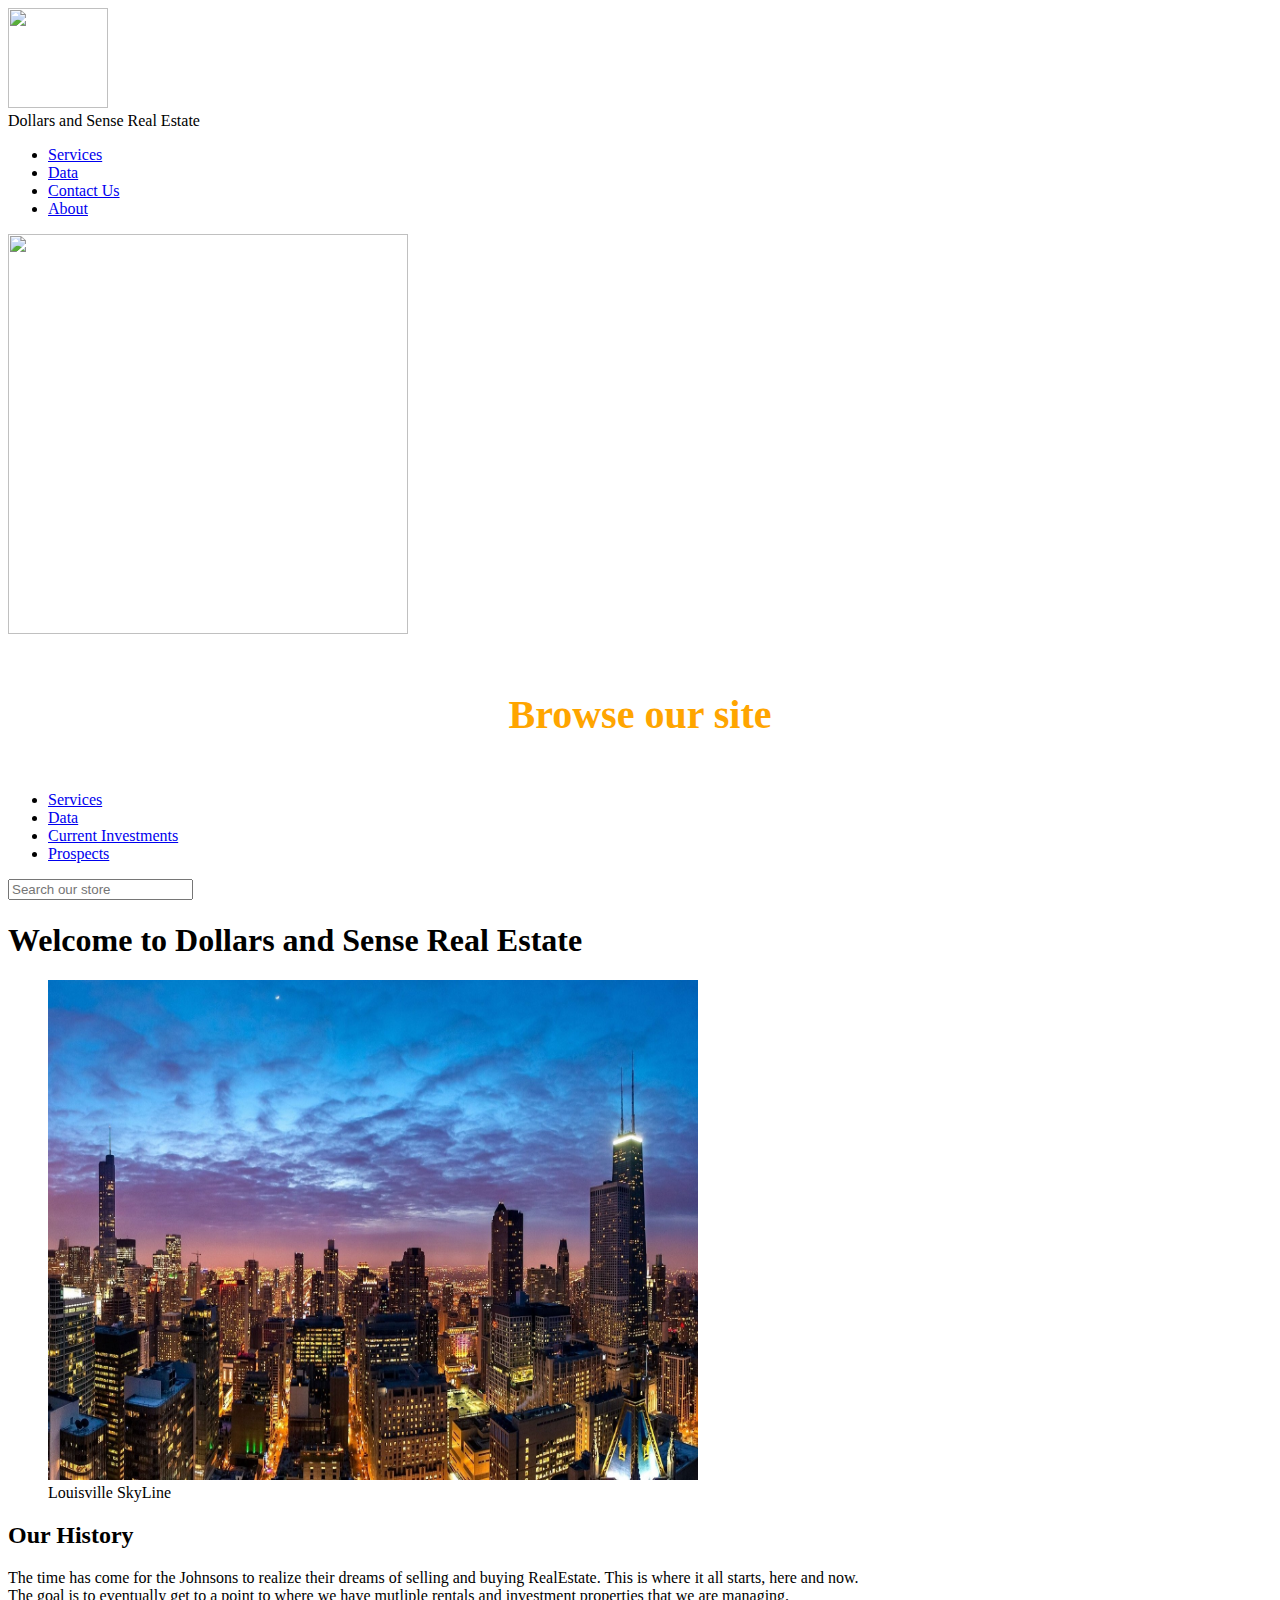
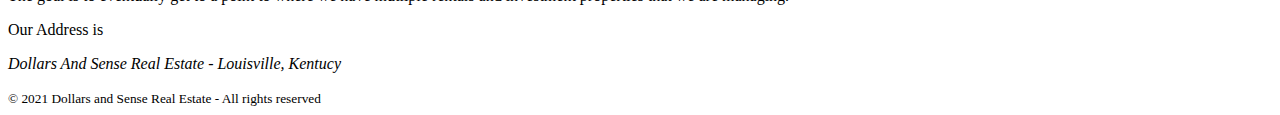
==== index.html @ 7a06ab42 "New Commit 9.13.2021" ====
<!DOCTYPE html>

<html lang="en" xmlns="http://www.w3.org/1999/xhtml">
<head>
    <meta charset="utf-8" />
    <title>Welcome to Dollars and Sense Real Estate Services</title>
    <meta name="author" content="Adam Johnson"/>
    <meta name="description" content="Website for Dollars and Sense Real Estate"/>
    <meta name="viewport" content="width=device-width, initial-scale=1"/>
    <link rel="icon" type="images/png" href="images/favicon.png"/>
    <link href="https://fonts.googleapis.com/css2?family=Cookie&family=Lato:ital@0;1&display=swap" rel="stylesheet">
    <link rel="stylesheet" href="css/styles.css"/>
    <link rel="javascript" href="js/site.js"/>
    <!--[if lt IE 9]>
        <script src="https://oss.maxcdn.com/libs/html5shiv/3.7.0/html5shiv.js"></script>
    <![endif]-->
    <style>
       
        </style>
</head>
<body>
<header id="mainheader">

    <section id="mainbannerhome" >
        <div><a href="index.html"><img src="images/logo.png" width=100 height="100" ; /></a></div>
    </section>   

    <section>
        <div id="mainbanner">Dollars and Sense Real Estate </div>
    </section>    

    <section>
         <div>
            <nav>
                <ul>
                    <li><a href="services.html">Services</a></li>
                    <li><a href="Data.html">Data</a></li>
                    <li><a href="contactus.html">Contact Us</a></li>
                    <li><a href="About.html">About</a></li>
                </ul>
            </nav>
        </div>
    </section>     

</header>
   <div id="maindiv">
        <aside id="leftmenu">
            <section>
            <img src="images/logo.png" width="400" height="400" />
            </section>
            
            <header>
                <h4 style="text-align: center;font-size: 40px;color:orange">Browse our site</h4>
            </header>
            <ul id="menunav">
                <li><a href="services.html">Services</a></li>
                <li><a href="Data.html">Data</a></li>
                <li><a href="currentinvestments.html">Current Investments</a></li>
                <li><a href="Prospects.html">Prospects</a></li>
            </ul>
            <input type="search" class="searchbox" placeholder="Search our store" />
        </aside>
        <main id="main">
            <article>
                <header>
                   <h1>Welcome to Dollars and Sense Real Estate</h1>
                </header>
                    <figure>
                    <img src="images/chicago-skyline.jpg" style="align-content: center;" width="650" height="500"/>
                    <figcaption>Louisville SkyLine</figcaption>
                    </figure>
                <h2>Our History</h2>
                    <p style="font-family: verdana;">The time has come for the Johnsons to realize their dreams of selling and buying RealEstate.  This is where it all starts, here and now.
                        <br>The goal is to eventually get to a point to where we have mutliple rentals and investment properties that we are managing.
                    </p>
               </p>
                    
            </article>
           <!--  <section> <h3 style="font-family: Verdana;">Our weekly Shoutouts</h3>
                <h4>Old Louisville</h4>
               
                <img src="images/OldLou.jpg" width="500" height="300"/>
                <br>
            </section> -->

        </main>
        <footer>
            <p>Our Address is <address>Dollars And Sense Real Estate - Louisville, Kentucy</address>
            </p>
            <small>&copy; 2021 Dollars and Sense Real Estate - All rights reserved</small>
        </footer>
   </div>
    <script src="js/site.js"></script>
</body>
</html>

<!--
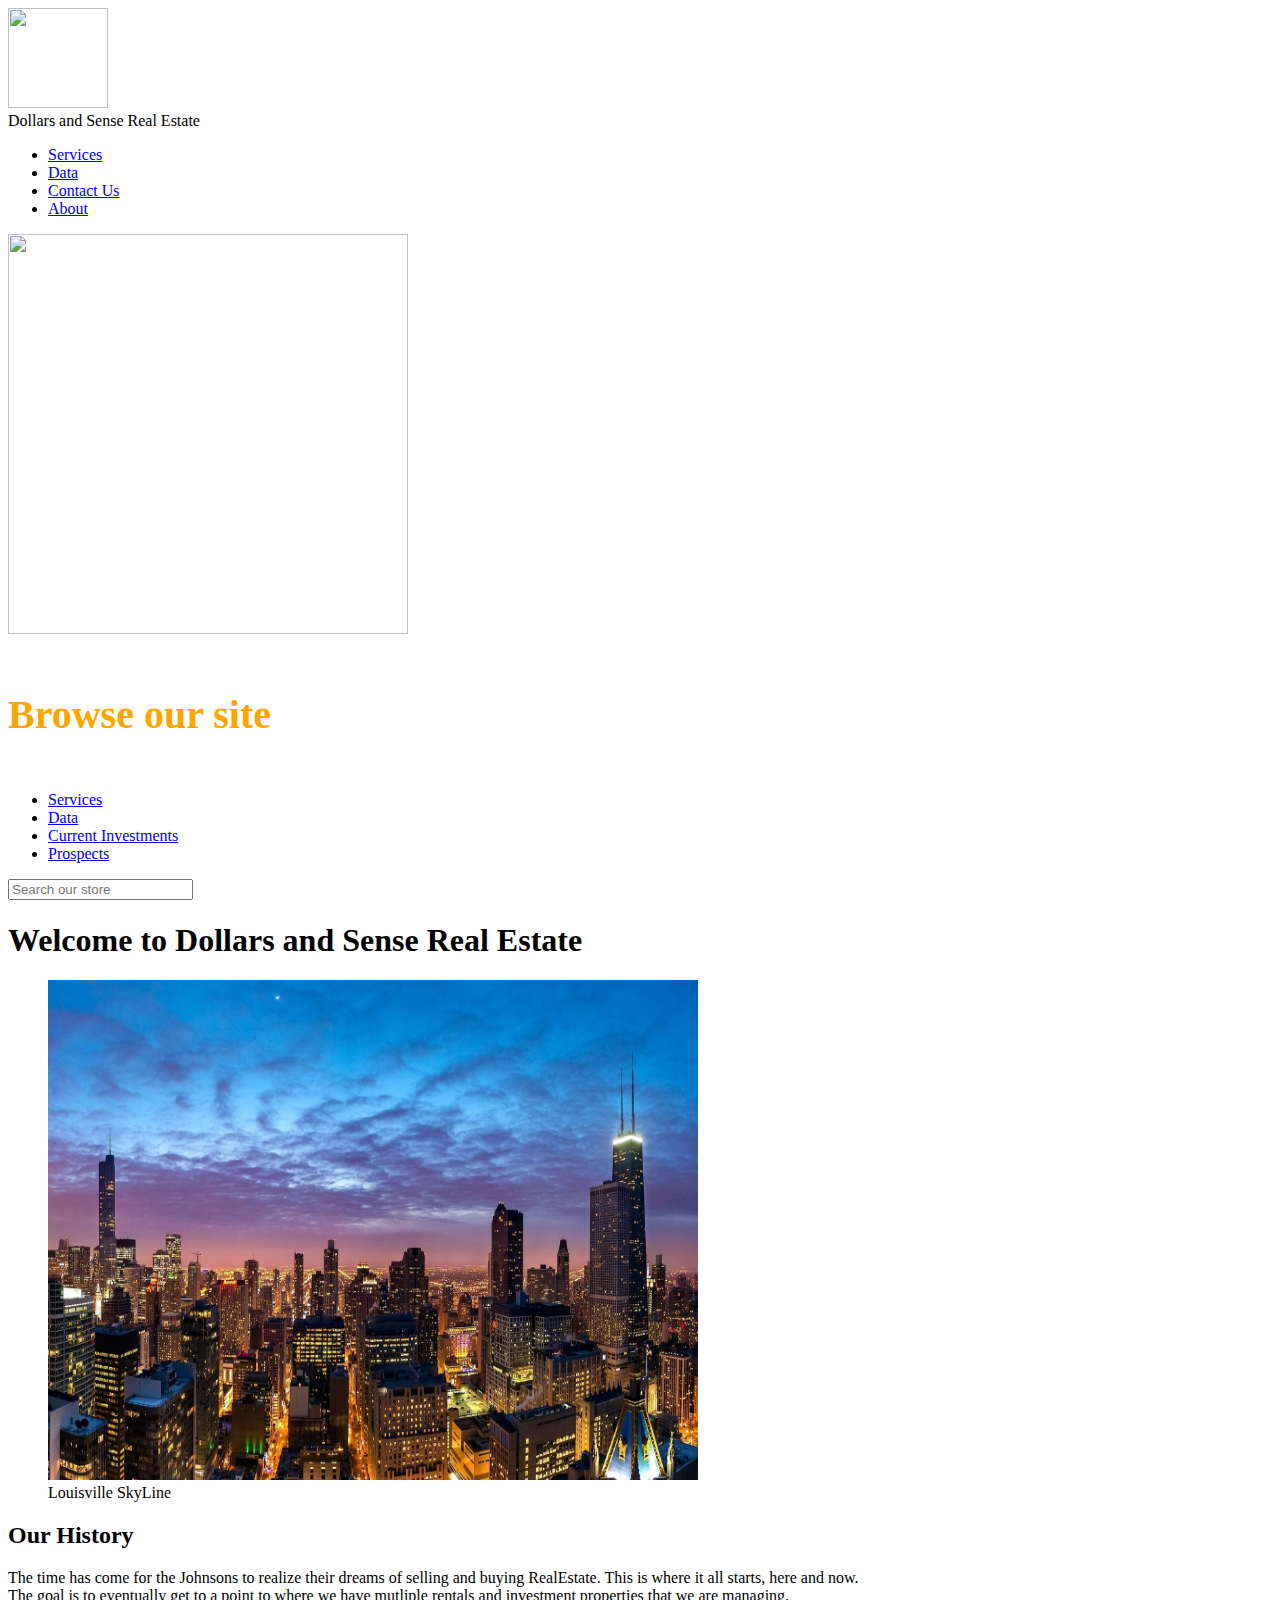
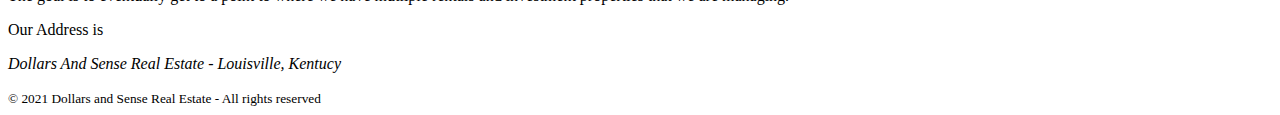
==== commit 7664fe14: "New mesesage" ====
--- a/index.html
+++ b/index.html
@@ -50,7 +50,7 @@
             </section>
             
             <header>
-                <h4 style="text-align: center;font-size: 40px;color:orange">Browse our site</h4>
+                <h4 style="text-align: left;font-size: 40px;color:orange">Browse our site</h4>
             </header>
             <ul id="menunav">
                 <li><a href="services.html">Services</a></li>
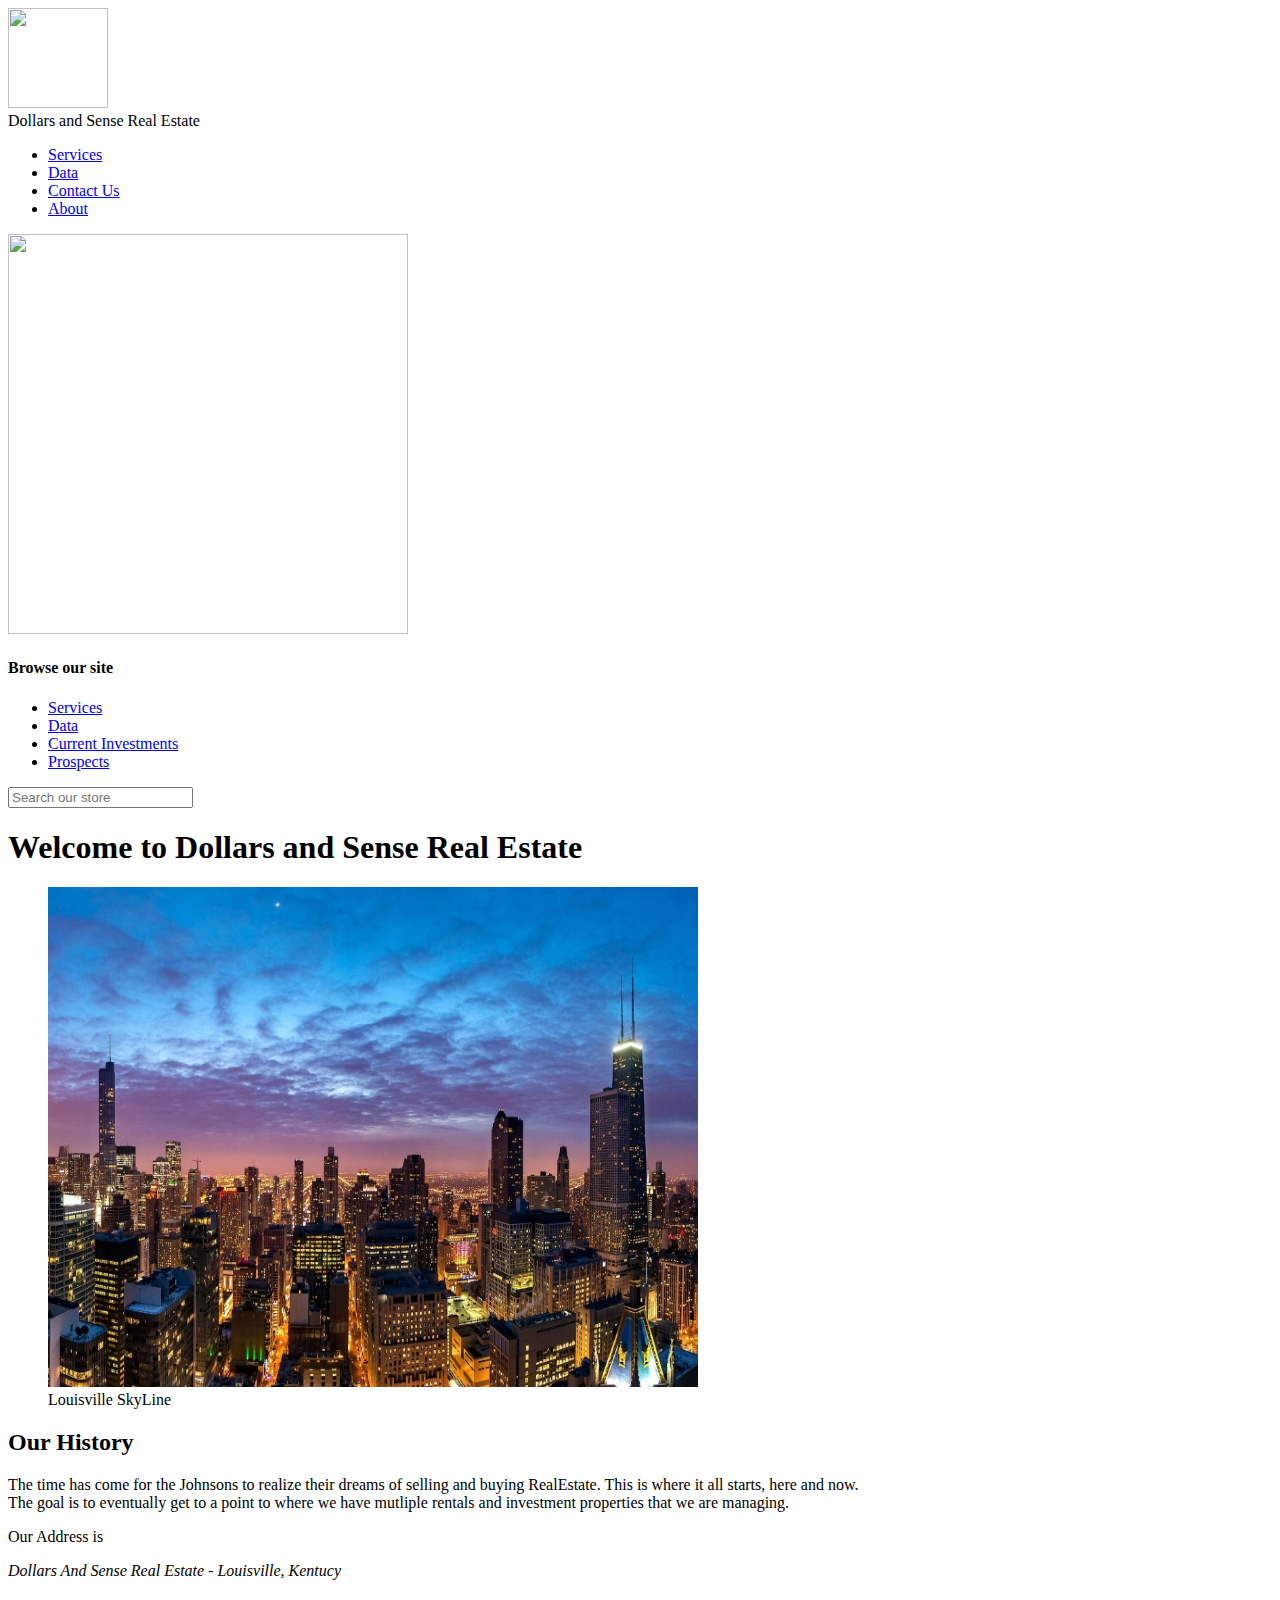
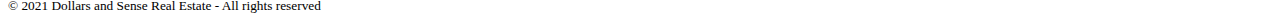
==== commit 5e724491: "Updates to Site" ====
--- a/index.html
+++ b/index.html
@@ -50,7 +50,7 @@
             </section>
             
             <header>
-                <h4 style="text-align: left;font-size: 40px;color:orange">Browse our site</h4>
+                <h4 id="sidebar-heading">Browse our site</h4>
             </header>
             <ul id="menunav">
                 <li><a href="services.html">Services</a></li>
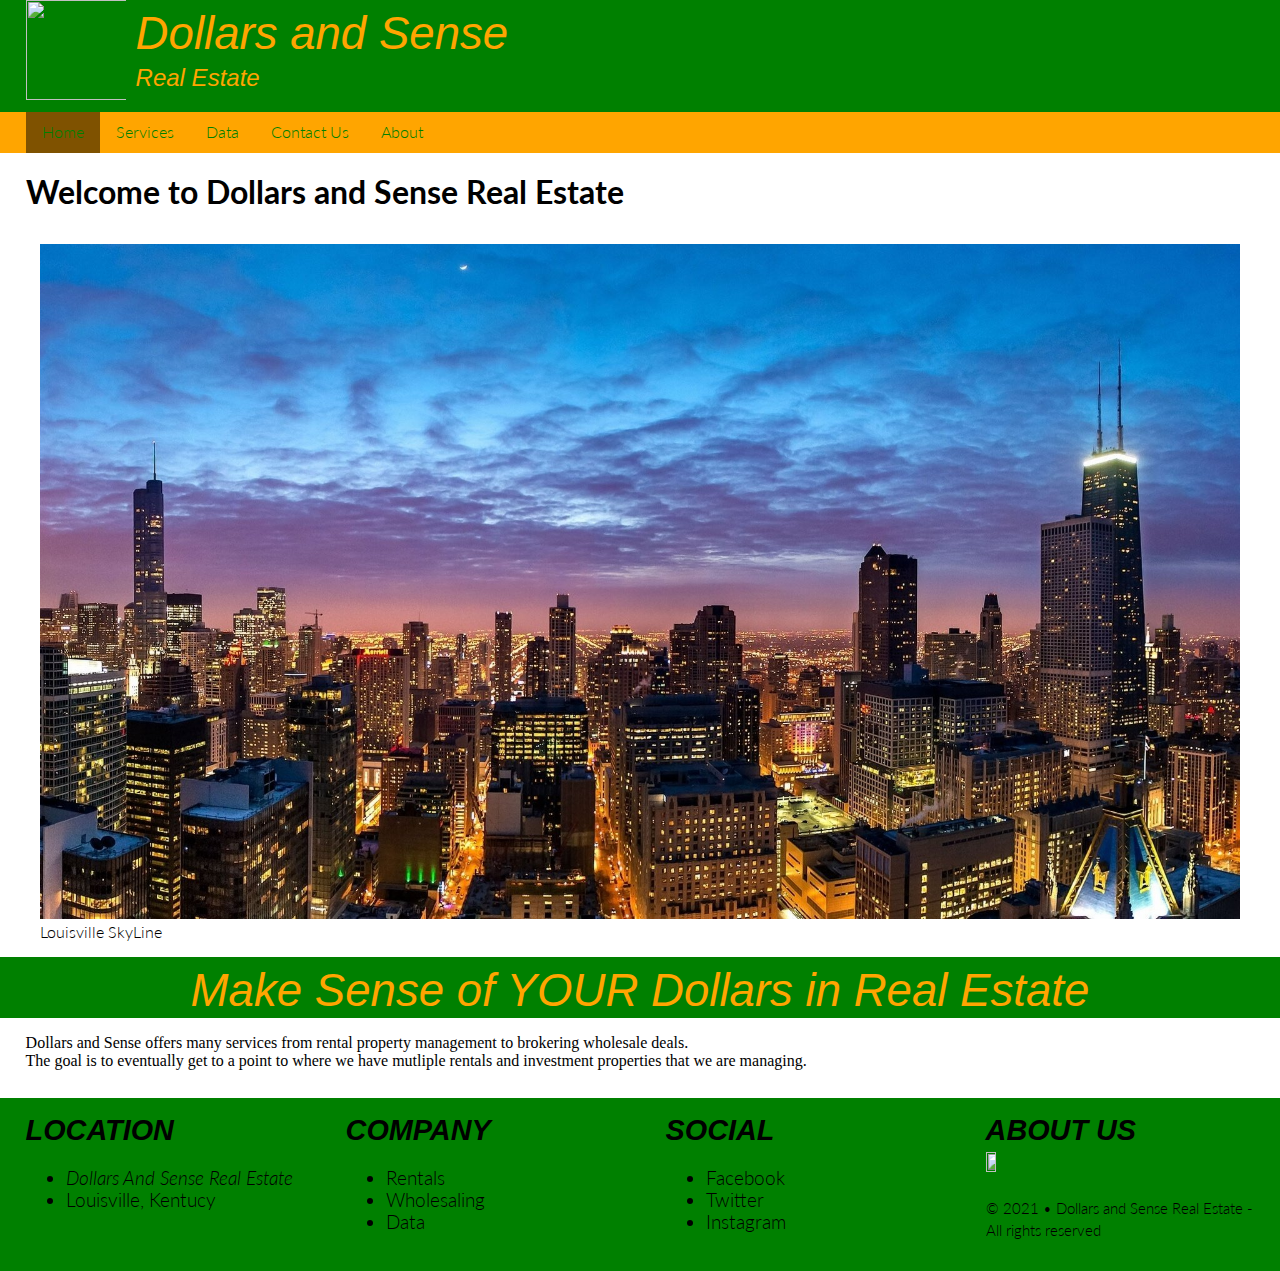
==== commit 27fe802b: "Updates to Website" ====
--- a/index.html
+++ b/index.html
@@ -9,6 +9,10 @@
     <meta name="viewport" content="width=device-width, initial-scale=1"/>
     <link rel="icon" type="images/png" href="images/favicon.png"/>
     <link href="https://fonts.googleapis.com/css2?family=Cookie&family=Lato:ital@0;1&display=swap" rel="stylesheet">
+    <link href="css/normalize.css" rel="stylesheet">
+    <link href="css/small.css" rel="stylesheet">
+    <link href="css/medium.css" rel="stylesheet">       
+    <link href="css/large.css" rel="stylesheet">
     <link rel="stylesheet" href="css/styles.css"/>
     <link rel="javascript" href="js/site.js"/>
     <!--[if lt IE 9]>
@@ -19,39 +23,42 @@
         </style>
 </head>
 <body>
-<header id="mainheader">
+<header class="clearfix">
 
-    <section id="mainbannerhome" >
-        <div><a href="index.html"><img src="images/logo.png" width=100 height="100" ; /></a></div>
-    </section>   
+    <div class="row limited" >
+        <Section class="column small-12">
+            <a href="index.html"><img src="images/logo.png" width="110" height="110" ; /></a>
+            <h1>Dollars and Sense</h1>
+            <h2>Real Estate</h2>
+        </Section>
+    </div>
+</header> 
 
-    <section>
-        <div id="mainbanner">Dollars and Sense Real Estate </div>
-    </section>    
+<nav class="clearfix">
+    <div class="row limited">
+        <button id="hamburgerBtn">&#9776;</button>
+        <ul id="primaryNav">
+            <li class="active"><a href="index.html">Home</a></li>
+            <li><a href="services.html">Services</a></li>
+            <li><a href="Data.html">Data</a></li>
+            <li><a href="contactus.html">Contact Us</a></li>
+            <li><a href="About.html">About</a></li>
+        </ul>
+    </div>
+</nav>
+       
 
-    <section>
-         <div>
-            <nav>
-                <ul>
-                    <li><a href="services.html">Services</a></li>
-                    <li><a href="Data.html">Data</a></li>
-                    <li><a href="contactus.html">Contact Us</a></li>
-                    <li><a href="About.html">About</a></li>
-                </ul>
-            </nav>
-        </div>
-    </section>     
-
-</header>
+<!-- </header>
    <div id="maindiv">
         <aside id="leftmenu">
+        <header>
             <section>
             <img src="images/logo.png" width="400" height="400" />
             </section>
             
-            <header>
+           
                 <h4 id="sidebar-heading">Browse our site</h4>
-            </header>
+          
             <ul id="menunav">
                 <li><a href="services.html">Services</a></li>
                 <li><a href="Data.html">Data</a></li>
@@ -59,38 +66,77 @@
                 <li><a href="Prospects.html">Prospects</a></li>
             </ul>
             <input type="search" class="searchbox" placeholder="Search our store" />
-        </aside>
-        <main id="main">
-            <article>
-                <header>
-                   <h1>Welcome to Dollars and Sense Real Estate</h1>
-                </header>
-                    <figure>
-                    <img src="images/chicago-skyline.jpg" style="align-content: center;" width="650" height="500"/>
-                    <figcaption>Louisville SkyLine</figcaption>
-                    </figure>
-                <h2>Our History</h2>
-                    <p style="font-family: verdana;">The time has come for the Johnsons to realize their dreams of selling and buying RealEstate.  This is where it all starts, here and now.
-                        <br>The goal is to eventually get to a point to where we have mutliple rentals and investment properties that we are managing.
-                    </p>
-               </p>
-                    
-            </article>
-           <!--  <section> <h3 style="font-family: Verdana;">Our weekly Shoutouts</h3>
-                <h4>Old Louisville</h4>
-               
-                <img src="images/OldLou.jpg" width="500" height="300"/>
-                <br>
-            </section> -->
+        </header>
+        </aside> -->
+        
+<main class="clearfix">
+ 
+    <div class="row limited">
+        <section class="column small-12">
+            <h1>Welcome to Dollars and Sense Real Estate</h1>
+        </section>
+    </div>
 
-        </main>
-        <footer>
-            <p>Our Address is <address>Dollars And Sense Real Estate - Louisville, Kentucy</address>
-            </p>
-            <small>&copy; 2021 Dollars and Sense Real Estate - All rights reserved</small>
-        </footer>
-   </div>
-    <script src="js/site.js"></script>
+    <div class="row limited">
+        <figure>
+            <img src="images/chicago-skyline.jpg" alt="ChiTown" width="650" height="500">
+            <figcaption>Louisville SkyLine</figcaption>
+        </figure>    
+    </div>
+    
+    <article class="clearfix">
+        <header>
+            <h1>Make Sense of YOUR Dollars in Real Estate</h1>
+        </header>
+       
+        <div class="row limited">
+            <section class="column small-12">
+                <p style="font-family: verdana;">Dollars and Sense offers many services from rental property management to brokering wholesale deals.
+                <br>The goal is to eventually get to a point to where we have mutliple rentals and investment properties that we are managing.
+                </p>
+            </section>
+        </div>
+    </article>
+     
+
+</main>
+<footer class="clearfix">
+    <div class="row limited">
+        <section class="column small-12 medium-6 large-3">
+            <h2>Location</h2> 
+            <ul>
+                <li><address>Dollars And Sense Real Estate </address></li>
+                <li>Louisville, Kentucy</li>
+            </ul>   
+        </section>
+        
+        <section class="column small-12 medium-6 large-3">
+            <h2>Company</h2>      
+            <ul>
+                <li>Rentals</li>
+                <li>Wholesaling</li>
+                <li>Data</li>
+            </ul>
+            </section>
+            
+        <section class="column small-12 medium-6 large-3">
+            <h2>Social</h2> 
+            <ul>
+                <li>Facebook</li>
+                <li>Twitter</li>
+                <li>Instagram</li>
+            </ul>     
+            </section>
+            
+        <section class="column small-12 medium-6 large-3">
+            <h2>About Us</h2>  
+            <img src="images/logo.png" width="20%" height="20%" /> 
+            <p><small>&copy; 2021 &bull; Dollars and Sense Real Estate - All rights reserved</small></p>   
+            </section>
+    </div>  
+</footer>
+   
+    <script src="js/menuToggle.js"></script>
 </body>
 </html>
 
--- a/css/small.css
+++ b/css/small.css
@@ -0,0 +1,106 @@
+html {-webkit-text-size-adjust: 100%; -ms-text-size-adjust: 100%;}
+
+* { -moz-box-sizing: border-box; -webkit-box-sizing: border-box; box-sizing: border-box; }
+
+
+body {
+    font-family: 'Lato', sans-serif;
+    font-weight: 300;
+}
+ /* grid rules*/
+ .row {clear: both;}
+ .limited{
+     max-width: 2040px;
+     margin:auto
+ }
+ .column{float:left; padding: 0 2vw; margin: 0 0 .75rem 0;}
+
+ .small-12{width:100%}
+ .small-6 {width:50%}
+
+
+
+footer{
+    background-color: green;
+    font-size: 1.2rem;
+}
+
+footer h2{
+    font-family: sans-serif;
+    font-style: italic;
+    text-transform:uppercase;
+    margin: 1rem 0 .3rem 0;
+}
+
+.clearfix:after {
+    content: "";
+    display: table;
+    clear: both;
+}
+
+/* Header Rules */
+header{
+    background-color:green  ;
+}
+
+header img {
+    float: left;
+    height: 100px;
+    padding-right:10px;
+
+}
+
+header h2, header h1{
+    
+    margin: 0;
+    color:orange;
+    font-weight:300;
+    font-style:italic;
+    font-family: 'Franklin Gothic Medium', 'Arial Narrow', Arial, sans-serif;
+}
+
+header h1{
+   
+    padding: .5rem 0 0 0;
+    font-size: 1.45rem;
+}
+
+header h2 {
+    
+    padding: .2rem 0 0 0;
+    font-size: 1.05rem;
+}
+
+/* CSS for Hamburger */
+button#hamburgerbtn{
+    background: none;
+    border: nonecolor #fff;
+    font-size: 2.4rem;
+    cursor:pointer;
+    padding: 0 30px 0 2vw;
+}
+
+nav {background-color: orange}
+nav ul {margin: 0; padding: 0;}
+nav ul li {list-style-type:none; color: green;}
+nav a {
+    display: block;
+    padding: .8rem 0;
+    color:green;
+    text-align: center;
+    text-decoration: none;
+}
+
+nav li.active {background-color: rgba(0,0,0,0.5);}
+nav a:hover {background-color: rgba(0,0,0,0.2);}
+nav ul.open {display: block;}
+nav ul {display: none;}
+
+main img {
+    width: 100%;
+    height: auto;
+}
+
+article header h1{
+    text-align: center;
+}--- a/css/medium.css
+++ b/css/medium.css
@@ -0,0 +1,13 @@
+@media only screen and (min-width:768px) {
+
+header h1 {font-size:  2.85rem;}
+header h2 {font-size: 1.5rem;}
+header imag {height:100px}
+
+.medium--6{width:50%}
+
+nav button{display:none;}
+nav ul {display:block;}
+nav li {width:20%; float: left;}
+    
+}--- a/css/large.css
+++ b/css/large.css
@@ -0,0 +1,11 @@
+@media only screen and (min-width:1024px) {
+
+
+.large-3 {width:25%}
+
+nav ul{margin-left:2vw;}
+nav li {width:auto;}
+nav a {padding: .7rem 1rem;}
+
+    
+}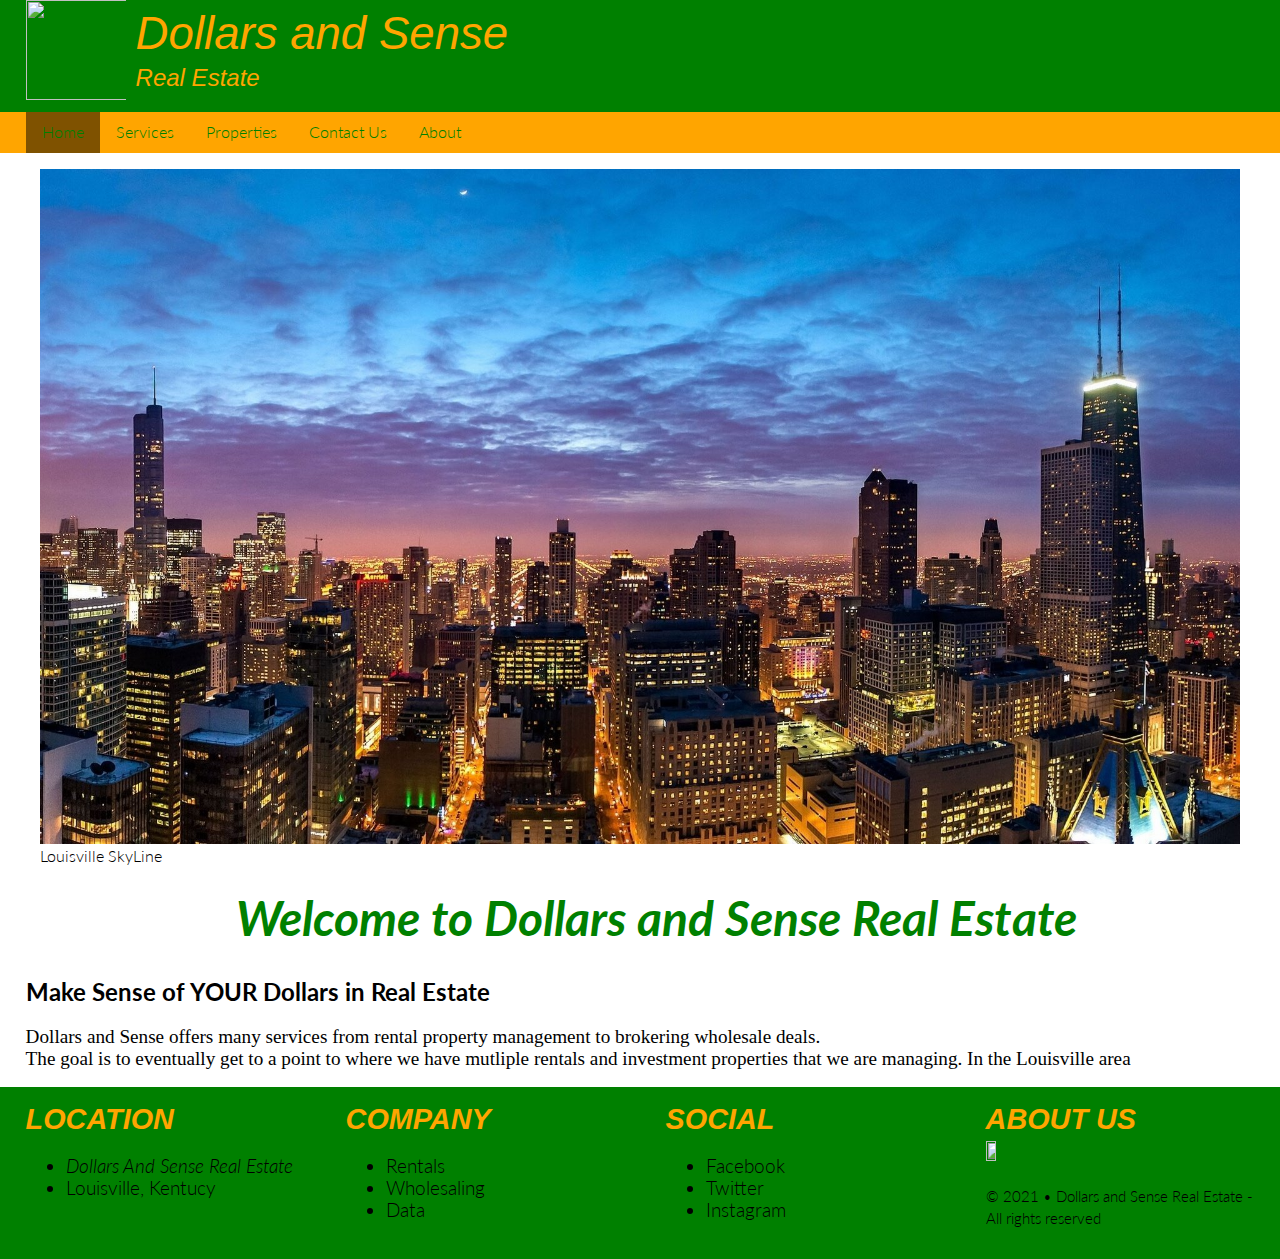
==== commit 66721b5b: "Update to Website" ====
--- a/index.html
+++ b/index.html
@@ -9,11 +9,7 @@
     <meta name="viewport" content="width=device-width, initial-scale=1"/>
     <link rel="icon" type="images/png" href="images/favicon.png"/>
     <link href="https://fonts.googleapis.com/css2?family=Cookie&family=Lato:ital@0;1&display=swap" rel="stylesheet">
-    <link href="css/normalize.css" rel="stylesheet">
-    <link href="css/small.css" rel="stylesheet">
-    <link href="css/medium.css" rel="stylesheet">       
-    <link href="css/large.css" rel="stylesheet">
-    <link rel="stylesheet" href="css/styles.css"/>
+    <link rel="stylesheet" href="sass/styles.css"/>
     <link rel="javascript" href="js/site.js"/>
     <!--[if lt IE 9]>
         <script src="https://oss.maxcdn.com/libs/html5shiv/3.7.0/html5shiv.js"></script>
@@ -26,7 +22,7 @@
 <header class="clearfix">
 
     <div class="row limited" >
-        <Section class="column small-12">
+        <Section class="column small-12 lead">
             <a href="index.html"><img src="images/logo.png" width="110" height="110" ; /></a>
             <h1>Dollars and Sense</h1>
             <h2>Real Estate</h2>
@@ -40,7 +36,7 @@
         <ul id="primaryNav">
             <li class="active"><a href="index.html">Home</a></li>
             <li><a href="services.html">Services</a></li>
-            <li><a href="Data.html">Data</a></li>
+            <li><a href="properties.html">Properties</a></li>
             <li><a href="contactus.html">Contact Us</a></li>
             <li><a href="About.html">About</a></li>
         </ul>
@@ -71,28 +67,26 @@
         
 <main class="clearfix">
  
+    
+    <div class="row limited">
+        <figure>
+            <img src="images/chicago-skyline.jpg" alt="ChiTown" width="350" height="200">
+            <figcaption>Louisville SkyLine</figcaption>
+        </figure>  
+    </div>
+    
     <div class="row limited">
         <section class="column small-12">
             <h1>Welcome to Dollars and Sense Real Estate</h1>
         </section>
     </div>
 
-    <div class="row limited">
-        <figure>
-            <img src="images/chicago-skyline.jpg" alt="ChiTown" width="650" height="500">
-            <figcaption>Louisville SkyLine</figcaption>
-        </figure>    
-    </div>
-    
-    <article class="clearfix">
-        <header>
-            <h1>Make Sense of YOUR Dollars in Real Estate</h1>
-        </header>
-       
-        <div class="row limited">
+    <article class="row limited">
+        <div >
             <section class="column small-12">
+            <h2>Make Sense of YOUR Dollars in Real Estate</h2>
                 <p style="font-family: verdana;">Dollars and Sense offers many services from rental property management to brokering wholesale deals.
-                <br>The goal is to eventually get to a point to where we have mutliple rentals and investment properties that we are managing.
+                <br>The goal is to eventually get to a point to where we have mutliple rentals and investment properties that we are managing.  In the Louisville area
                 </p>
             </section>
         </div>
--- a/sass/styles.css
+++ b/sass/styles.css
@@ -0,0 +1,587 @@
+/*! normalize.css v8.0.1 | MIT License | github.com/necolas/normalize.css */
+/* Document
+   ========================================================================== */
+/**
+ * 1. Correct the line height in all browsers.
+ * 2. Prevent adjustments of font size after orientation changes in iOS.
+ */
+html {
+  line-height: 1.15;
+  /* 1 */
+  -webkit-text-size-adjust: 100%;
+  /* 2 */
+}
+
+/* Sections
+     ========================================================================== */
+/**
+   * Remove the margin in all browsers.
+   */
+body {
+  margin: 0;
+}
+
+/**
+   * Render the `main` element consistently in IE.
+   */
+main {
+  display: block;
+}
+
+/**
+   * Correct the font size and margin on `h1` elements within `section` and
+   * `article` contexts in Chrome, Firefox, and Safari.
+   */
+h1 {
+  font-size: 2em;
+  margin: 0.67em 0;
+}
+
+/* Grouping content
+     ========================================================================== */
+/**
+   * 1. Add the correct box sizing in Firefox.
+   * 2. Show the overflow in Edge and IE.
+   */
+hr {
+  -webkit-box-sizing: content-box;
+          box-sizing: content-box;
+  /* 1 */
+  height: 0;
+  /* 1 */
+  overflow: visible;
+  /* 2 */
+}
+
+/**
+   * 1. Correct the inheritance and scaling of font size in all browsers.
+   * 2. Correct the odd `em` font sizing in all browsers.
+   */
+pre {
+  font-family: monospace, monospace;
+  /* 1 */
+  font-size: 1em;
+  /* 2 */
+}
+
+/* Text-level semantics
+     ========================================================================== */
+/**
+   * Remove the gray background on active links in IE 10.
+   */
+a {
+  background-color: transparent;
+}
+
+/**
+   * 1. Remove the bottom border in Chrome 57-
+   * 2. Add the correct text decoration in Chrome, Edge, IE, Opera, and Safari.
+   */
+abbr[title] {
+  border-bottom: none;
+  /* 1 */
+  text-decoration: underline;
+  /* 2 */
+  -webkit-text-decoration: underline dotted;
+          text-decoration: underline dotted;
+  /* 2 */
+}
+
+/**
+   * Add the correct font weight in Chrome, Edge, and Safari.
+   */
+b,
+strong {
+  font-weight: bolder;
+}
+
+/**
+   * 1. Correct the inheritance and scaling of font size in all browsers.
+   * 2. Correct the odd `em` font sizing in all browsers.
+   */
+code,
+kbd,
+samp {
+  font-family: monospace, monospace;
+  /* 1 */
+  font-size: 1em;
+  /* 2 */
+}
+
+/**
+   * Add the correct font size in all browsers.
+   */
+small {
+  font-size: 80%;
+}
+
+/**
+   * Prevent `sub` and `sup` elements from affecting the line height in
+   * all browsers.
+   */
+sub,
+sup {
+  font-size: 75%;
+  line-height: 0;
+  position: relative;
+  vertical-align: baseline;
+}
+
+sub {
+  bottom: -0.25em;
+}
+
+sup {
+  top: -0.5em;
+}
+
+/* Embedded content
+     ========================================================================== */
+/**
+   * Remove the border on images inside links in IE 10.
+   */
+img {
+  border-style: none;
+}
+
+/* Forms
+     ========================================================================== */
+/**
+   * 1. Change the font styles in all browsers.
+   * 2. Remove the margin in Firefox and Safari.
+   */
+button,
+input,
+optgroup,
+select,
+textarea {
+  font-family: inherit;
+  /* 1 */
+  font-size: 100%;
+  /* 1 */
+  line-height: 1.15;
+  /* 1 */
+  margin: 0;
+  /* 2 */
+}
+
+/**
+   * Show the overflow in IE.
+   * 1. Show the overflow in Edge.
+   */
+button,
+input {
+  /* 1 */
+  overflow: visible;
+}
+
+/**
+   * Remove the inheritance of text transform in Edge, Firefox, and IE.
+   * 1. Remove the inheritance of text transform in Firefox.
+   */
+button,
+select {
+  /* 1 */
+  text-transform: none;
+}
+
+/**
+   * Correct the inability to style clickable types in iOS and Safari.
+   */
+button,
+[type="button"],
+[type="reset"],
+[type="submit"] {
+  -webkit-appearance: button;
+}
+
+/**
+   * Remove the inner border and padding in Firefox.
+   */
+button::-moz-focus-inner,
+[type="button"]::-moz-focus-inner,
+[type="reset"]::-moz-focus-inner,
+[type="submit"]::-moz-focus-inner {
+  border-style: none;
+  padding: 0;
+}
+
+/**
+   * Restore the focus styles unset by the previous rule.
+   */
+button:-moz-focusring,
+[type="button"]:-moz-focusring,
+[type="reset"]:-moz-focusring,
+[type="submit"]:-moz-focusring {
+  outline: 1px dotted ButtonText;
+}
+
+/**
+   * Correct the padding in Firefox.
+   */
+fieldset {
+  padding: 0.35em 0.75em 0.625em;
+}
+
+/**
+   * 1. Correct the text wrapping in Edge and IE.
+   * 2. Correct the color inheritance from `fieldset` elements in IE.
+   * 3. Remove the padding so developers are not caught out when they zero out
+   *    `fieldset` elements in all browsers.
+   */
+legend {
+  -webkit-box-sizing: border-box;
+          box-sizing: border-box;
+  /* 1 */
+  color: inherit;
+  /* 2 */
+  display: table;
+  /* 1 */
+  max-width: 100%;
+  /* 1 */
+  padding: 0;
+  /* 3 */
+  white-space: normal;
+  /* 1 */
+}
+
+/**
+   * Add the correct vertical alignment in Chrome, Firefox, and Opera.
+   */
+progress {
+  vertical-align: baseline;
+}
+
+/**
+   * Remove the default vertical scrollbar in IE 10+.
+   */
+textarea {
+  overflow: auto;
+}
+
+/**
+   * 1. Add the correct box sizing in IE 10.
+   * 2. Remove the padding in IE 10.
+   */
+[type="checkbox"],
+[type="radio"] {
+  -webkit-box-sizing: border-box;
+          box-sizing: border-box;
+  /* 1 */
+  padding: 0;
+  /* 2 */
+}
+
+/**
+   * Correct the cursor style of increment and decrement buttons in Chrome.
+   */
+[type="number"]::-webkit-inner-spin-button,
+[type="number"]::-webkit-outer-spin-button {
+  height: auto;
+}
+
+/**
+   * 1. Correct the odd appearance in Chrome and Safari.
+   * 2. Correct the outline style in Safari.
+   */
+[type="search"] {
+  -webkit-appearance: textfield;
+  /* 1 */
+  outline-offset: -2px;
+  /* 2 */
+}
+
+/**
+   * Remove the inner padding in Chrome and Safari on macOS.
+   */
+[type="search"]::-webkit-search-decoration {
+  -webkit-appearance: none;
+}
+
+/**
+   * 1. Correct the inability to style clickable types in iOS and Safari.
+   * 2. Change font properties to `inherit` in Safari.
+   */
+::-webkit-file-upload-button {
+  -webkit-appearance: button;
+  /* 1 */
+  font: inherit;
+  /* 2 */
+}
+
+/* Interactive
+     ========================================================================== */
+/*
+   * Add the correct display in Edge, IE 10+, and Firefox.
+   */
+details {
+  display: block;
+}
+
+/*
+   * Add the correct display in all browsers.
+   */
+summary {
+  display: list-item;
+}
+
+/* Misc
+     ========================================================================== */
+/**
+   * Add the correct display in IE 10+.
+   */
+template {
+  display: none;
+}
+
+/**
+   * Add the correct display in IE 10.
+   */
+[hidden] {
+  display: none;
+}
+
+html {
+  -webkit-text-size-adjust: 100%;
+  -ms-text-size-adjust: 100%;
+}
+
+* {
+  -webkit-box-sizing: border-box;
+  box-sizing: border-box;
+}
+
+body {
+  font-family: 'Lato', sans-serif;
+  font-weight: 300;
+}
+
+/* grid rules*/
+.row {
+  clear: both;
+}
+
+.limited {
+  max-width: 2040px;
+  margin: auto;
+}
+
+.column {
+  float: left;
+  padding: 0 2vw;
+  margin: 0 0 .75rem 0;
+}
+
+.small-12 {
+  width: 100%;
+}
+
+.small-6 {
+  width: 50%;
+}
+
+footer {
+  background-color: green;
+  font-size: 1.2rem;
+}
+
+footer h2 {
+  font-family: sans-serif;
+  font-style: italic;
+  text-transform: uppercase;
+  margin: 1rem 0 .3rem 0;
+  color: orange;
+}
+
+.clearfix:after {
+  content: "";
+  display: table;
+  clear: both;
+}
+
+/* Header Rules */
+header {
+  background-color: green;
+}
+
+header img {
+  float: left;
+  height: 100px;
+  padding-right: 10px;
+}
+
+header h2, header h1 {
+  margin: 0;
+  color: orange;
+  font-weight: 300;
+  font-style: italic;
+  font-family: 'Franklin Gothic Medium', 'Arial Narrow', Arial, sans-serif;
+}
+
+header h1 {
+  padding: .5rem 0 0 0;
+  font-size: 1.45rem;
+}
+
+header h2 {
+  padding: .2rem 0 0 0;
+  font-size: 1.05rem;
+}
+
+/* CSS for Hamburger */
+button#hamburgerbtn {
+  background: none;
+  border: nonecolor #fff;
+  font-size: 2.4rem;
+  cursor: pointer;
+  padding: 0 30px 0 2vw;
+}
+
+nav {
+  background-color: orange;
+}
+
+nav ul {
+  margin: 0;
+  padding: 0;
+}
+
+nav ul li {
+  list-style-type: none;
+  color: green;
+}
+
+nav a {
+  display: block;
+  padding: .8rem 0;
+  color: green;
+  text-align: center;
+  text-decoration: none;
+}
+
+nav li.active {
+  background-color: rgba(0, 0, 0, 0.5);
+}
+
+nav a:hover {
+  background-color: rgba(0, 0, 0, 0.2);
+}
+
+nav ul.open {
+  display: block;
+}
+
+nav ul {
+  display: none;
+}
+
+main img {
+  width: 100%;
+  height: auto;
+}
+
+main h1, main h3 {
+  color: orange;
+  font-style: italic;
+  margin: .5rem 0 .1rem 2rem;
+}
+
+main h1 {
+  font-size: 3rem;
+  text-align: center;
+  color: green;
+}
+
+main h3 {
+  font-size: 1.2rem;
+}
+
+main p {
+  font-size: 1.2rem;
+  margin: 0 0 .3rem 0;
+}
+
+.services {
+  position: relative;
+}
+
+.services h1 {
+  text-align: center;
+  padding: 0 0 2rem;
+}
+
+.services h2, .services p {
+  position: absolute;
+  background-color: green;
+  margin: 0;
+  width: 92%;
+  padding: .3rem 1rem;
+}
+
+.services h2 {
+  top: 0;
+  font-size: 2rem;
+  font-weight: 700;
+  color: orange;
+}
+
+.services p {
+  bottom: 0;
+  font-weight: 300;
+  color: orange;
+}
+
+/* .services img {
+    width: 100%
+}
+
+.services rental {
+    background-color: $secondaryColor;
+    color: $primaryColor;
+    width: 50rem;
+    text-align: center;
+    border: 20rem solid $primaryColor;
+} */
+@media only screen and (min-width: 768px) {
+  header h1 {
+    font-size: 2.85rem;
+  }
+  header h2 {
+    font-size: 1.5rem;
+  }
+  header imag {
+    height: 100px;
+  }
+  .medium-6 {
+    width: 50%;
+  }
+  .medium-4 {
+    width: 33.333333333%;
+  }
+  nav button {
+    display: none;
+  }
+  nav ul {
+    display: block;
+  }
+  nav li {
+    width: 20%;
+    float: left;
+  }
+}
+
+@media only screen and (min-width: 1024px) {
+  .large-3 {
+    width: 25%;
+  }
+  nav ul {
+    margin-left: 2vw;
+  }
+  nav li {
+    width: auto;
+  }
+  nav a {
+    padding: .7rem 1rem;
+  }
+}
+/*# sourceMappingURL=styles.css.map */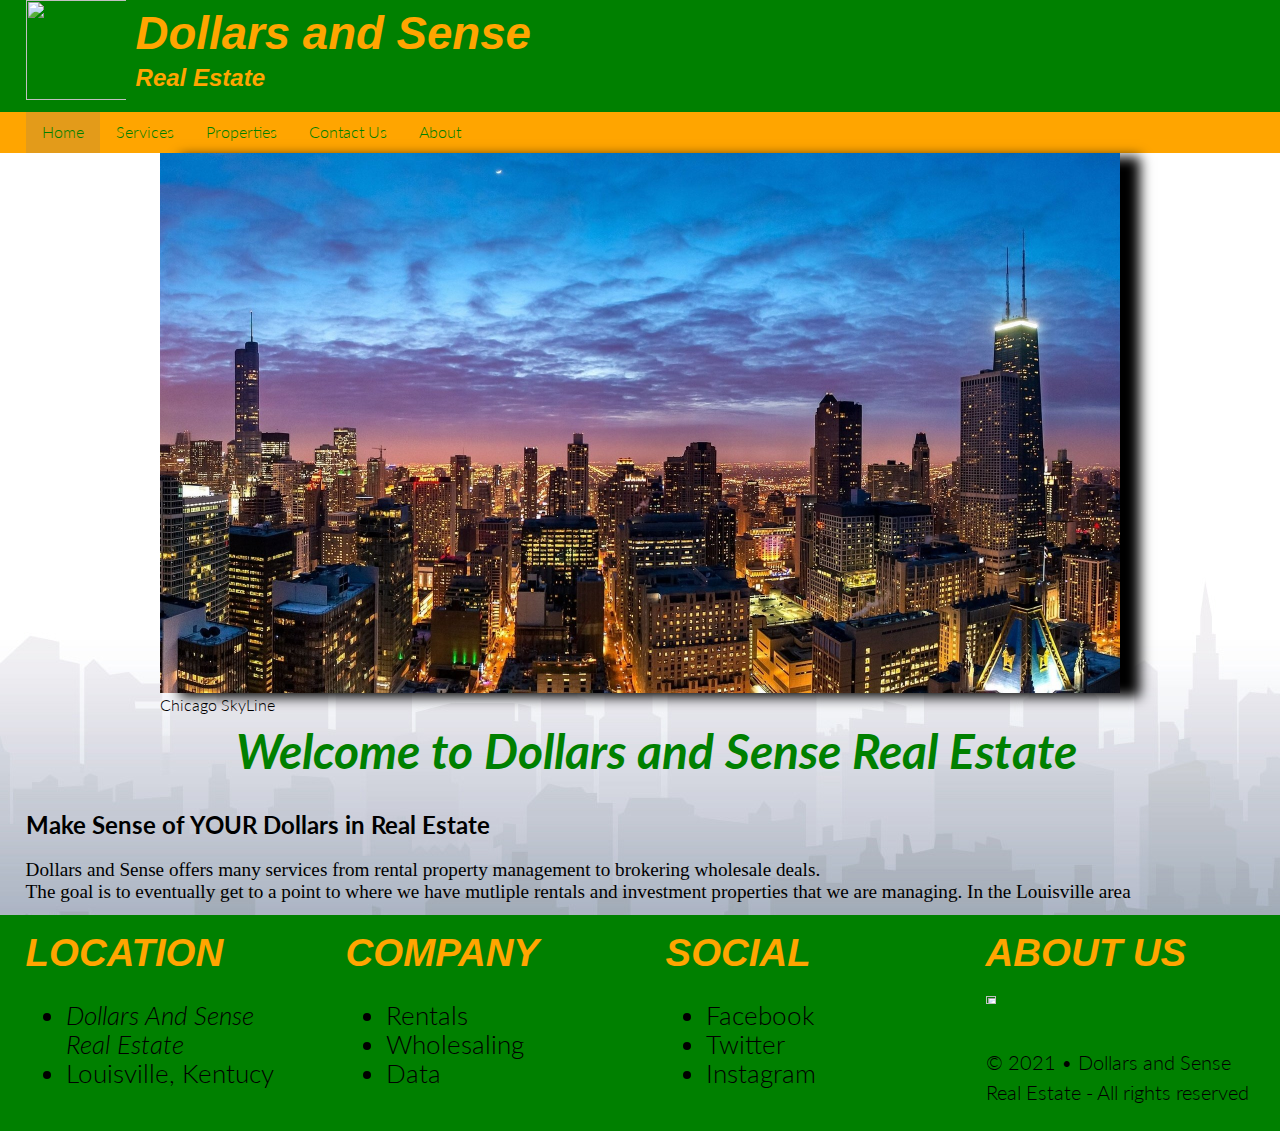
==== commit 8dfd3f88: "Updates" ====
--- a/index.html
+++ b/index.html
@@ -19,11 +19,11 @@
         </style>
 </head>
 <body>
-<header class="clearfix">
+<header>
 
     <div class="row limited" >
         <Section class="column small-12 lead">
-            <a href="index.html"><img src="images/logo.png" width="110" height="110" ; /></a>
+            <a href="index.html"><img src="images/logo.png" width="110px" height="110px" ; /></a>
             <h1>Dollars and Sense</h1>
             <h2>Real Estate</h2>
         </Section>
@@ -65,13 +65,12 @@
         </header>
         </aside> -->
         
-<main class="clearfix">
+<main>
  
-    
     <div class="row limited">
-        <figure>
-            <img src="images/chicago-skyline.jpg" alt="ChiTown" width="350" height="200">
-            <figcaption>Louisville SkyLine</figcaption>
+        <figure class="mainimage">
+            <img src="images/chicago-skyline.jpg" alt="ChiTown" width="100px" height="100px">
+            <figcaption>Chicago SkyLine</figcaption>
         </figure>  
     </div>
     
@@ -84,7 +83,7 @@
     <article class="row limited">
         <div >
             <section class="column small-12">
-            <h2>Make Sense of YOUR Dollars in Real Estate</h2>
+                <h2>Make Sense of YOUR Dollars in Real Estate</h2>
                 <p style="font-family: verdana;">Dollars and Sense offers many services from rental property management to brokering wholesale deals.
                 <br>The goal is to eventually get to a point to where we have mutliple rentals and investment properties that we are managing.  In the Louisville area
                 </p>
@@ -94,7 +93,7 @@
      
 
 </main>
-<footer class="clearfix">
+<footer>
     <div class="row limited">
         <section class="column small-12 medium-6 large-3">
             <h2>Location</h2> 
--- a/sass/styles.css
+++ b/sass/styles.css
@@ -352,28 +352,103 @@
 }
 
 body {
+  background-image: url("images/backround.jpg");
+  margin-top: 0px;
   font-family: 'Lato', sans-serif;
   font-weight: 300;
+  margin-left: auto;
+  margin-right: auto;
+  background-color: lightgray;
+  background-repeat: repeat;
 }
 
 /* grid rules*/
 .row {
-  clear: both;
-}
-
-.limited {
-  max-width: 2040px;
-  margin: auto;
+  display: -webkit-box;
+  display: -ms-flexbox;
+  display: flex;
+  -ms-flex-wrap: wrap;
+      flex-wrap: wrap;
+}
+
+.small-1 {
+  -ms-flex-preferred-size: 8.33333%;
+      flex-basis: 8.33333%;
+}
+
+.small-2 {
+  -ms-flex-preferred-size: 16.66667%;
+      flex-basis: 16.66667%;
+}
+
+.small-3 {
+  -ms-flex-preferred-size: 25%;
+      flex-basis: 25%;
+}
+
+.small-4 {
+  -ms-flex-preferred-size: 33.33333%;
+      flex-basis: 33.33333%;
+}
+
+.small-5 {
+  -ms-flex-preferred-size: 41.66667%;
+      flex-basis: 41.66667%;
+}
+
+.small-6 {
+  -ms-flex-preferred-size: 50%;
+      flex-basis: 50%;
+}
+
+.small-7 {
+  -ms-flex-preferred-size: 58.33333%;
+      flex-basis: 58.33333%;
+}
+
+.small-8 {
+  -ms-flex-preferred-size: 66.66667%;
+      flex-basis: 66.66667%;
+}
+
+.small-9 {
+  -ms-flex-preferred-size: 75%;
+      flex-basis: 75%;
+}
+
+.small-10 {
+  -ms-flex-preferred-size: 83.33333%;
+      flex-basis: 83.33333%;
+}
+
+.small-11 {
+  -ms-flex-preferred-size: 91.66667%;
+      flex-basis: 91.66667%;
+}
+
+.small-12 {
+  -ms-flex-preferred-size: 100%;
+      flex-basis: 100%;
 }
 
 .column {
-  float: left;
   padding: 0 2vw;
   margin: 0 0 .75rem 0;
 }
 
 .small-12 {
-  width: 100%;
+  -ms-flex-preferred-size: 100%;
+      flex-basis: 100%;
+}
+
+.limited {
+  max-width: 150em;
+  margin: auto;
+}
+
+.mainimage {
+  max-width: 60em;
+  margin: auto;
 }
 
 .small-6 {
@@ -382,7 +457,7 @@
 
 footer {
   background-color: green;
-  font-size: 1.2rem;
+  font-size: 1.6rem;
 }
 
 footer h2 {
@@ -393,12 +468,6 @@
   color: orange;
 }
 
-.clearfix:after {
-  content: "";
-  display: table;
-  clear: both;
-}
-
 /* Header Rules */
 header {
   background-color: green;
@@ -413,7 +482,7 @@
 header h2, header h1 {
   margin: 0;
   color: orange;
-  font-weight: 300;
+  font-weight: 700;
   font-style: italic;
   font-family: 'Franklin Gothic Medium', 'Arial Narrow', Arial, sans-serif;
 }
@@ -449,6 +518,9 @@
 nav ul li {
   list-style-type: none;
   color: green;
+  display: -webkit-box;
+  display: -ms-flexbox;
+  display: flex;
 }
 
 nav a {
@@ -460,11 +532,11 @@
 }
 
 nav li.active {
-  background-color: rgba(0, 0, 0, 0.5);
+  background-color: rgba(161, 131, 87, 0.3);
 }
 
 nav a:hover {
-  background-color: rgba(0, 0, 0, 0.2);
+  background-color: rgba(219, 176, 126, 0.822);
 }
 
 nav ul.open {
@@ -478,6 +550,8 @@
 main img {
   width: 100%;
   height: auto;
+  -webkit-box-shadow: 20px 4px 12px black;
+          box-shadow: 20px 4px 12px black;
 }
 
 main h1, main h3 {
@@ -502,6 +576,7 @@
 }
 
 .services {
+  text-align: center;
   position: relative;
 }
 
@@ -553,10 +628,60 @@
     height: 100px;
   }
   .medium-6 {
-    width: 50%;
+    -ms-flex-preferred-size: 50%;
+        flex-basis: 50%;
   }
   .medium-4 {
-    width: 33.333333333%;
+    -ms-flex-preferred-size: 33.333333333%;
+        flex-basis: 33.333333333%;
+  }
+  .medium-1 {
+    -ms-flex-preferred-size: 8.33333%;
+        flex-basis: 8.33333%;
+  }
+  .medium-2 {
+    -ms-flex-preferred-size: 16.66667%;
+        flex-basis: 16.66667%;
+  }
+  .medium-3 {
+    -ms-flex-preferred-size: 25%;
+        flex-basis: 25%;
+  }
+  .medium-4 {
+    -ms-flex-preferred-size: 33.33333%;
+        flex-basis: 33.33333%;
+  }
+  .medium-5 {
+    -ms-flex-preferred-size: 41.66667%;
+        flex-basis: 41.66667%;
+  }
+  .medium-6 {
+    -ms-flex-preferred-size: 50%;
+        flex-basis: 50%;
+  }
+  .medium-7 {
+    -ms-flex-preferred-size: 58.33333%;
+        flex-basis: 58.33333%;
+  }
+  .medium-8 {
+    -ms-flex-preferred-size: 66.66667%;
+        flex-basis: 66.66667%;
+  }
+  .medium-9 {
+    -ms-flex-preferred-size: 75%;
+        flex-basis: 75%;
+  }
+  .medium-10 {
+    -ms-flex-preferred-size: 83.33333%;
+        flex-basis: 83.33333%;
+  }
+  .medium-11 {
+    -ms-flex-preferred-size: 91.66667%;
+        flex-basis: 91.66667%;
+  }
+  .medium-12 {
+    -ms-flex-preferred-size: 100%;
+        flex-basis: 100%;
   }
   nav button {
     display: none;
@@ -572,7 +697,56 @@
 
 @media only screen and (min-width: 1024px) {
   .large-3 {
-    width: 25%;
+    -ms-flex-preferred-size: 25%;
+        flex-basis: 25%;
+  }
+  .large-1 {
+    -ms-flex-preferred-size: 8.33333%;
+        flex-basis: 8.33333%;
+  }
+  .large-2 {
+    -ms-flex-preferred-size: 16.66667%;
+        flex-basis: 16.66667%;
+  }
+  .large-3 {
+    -ms-flex-preferred-size: 25%;
+        flex-basis: 25%;
+  }
+  .large-4 {
+    -ms-flex-preferred-size: 33.33333%;
+        flex-basis: 33.33333%;
+  }
+  .large-5 {
+    -ms-flex-preferred-size: 41.66667%;
+        flex-basis: 41.66667%;
+  }
+  .large-6 {
+    -ms-flex-preferred-size: 50%;
+        flex-basis: 50%;
+  }
+  .large-7 {
+    -ms-flex-preferred-size: 58.33333%;
+        flex-basis: 58.33333%;
+  }
+  .large-8 {
+    -ms-flex-preferred-size: 66.66667%;
+        flex-basis: 66.66667%;
+  }
+  .large-9 {
+    -ms-flex-preferred-size: 75%;
+        flex-basis: 75%;
+  }
+  .large-10 {
+    -ms-flex-preferred-size: 83.33333%;
+        flex-basis: 83.33333%;
+  }
+  .large-11 {
+    -ms-flex-preferred-size: 91.66667%;
+        flex-basis: 91.66667%;
+  }
+  .large-12 {
+    -ms-flex-preferred-size: 100%;
+        flex-basis: 100%;
   }
   nav ul {
     margin-left: 2vw;
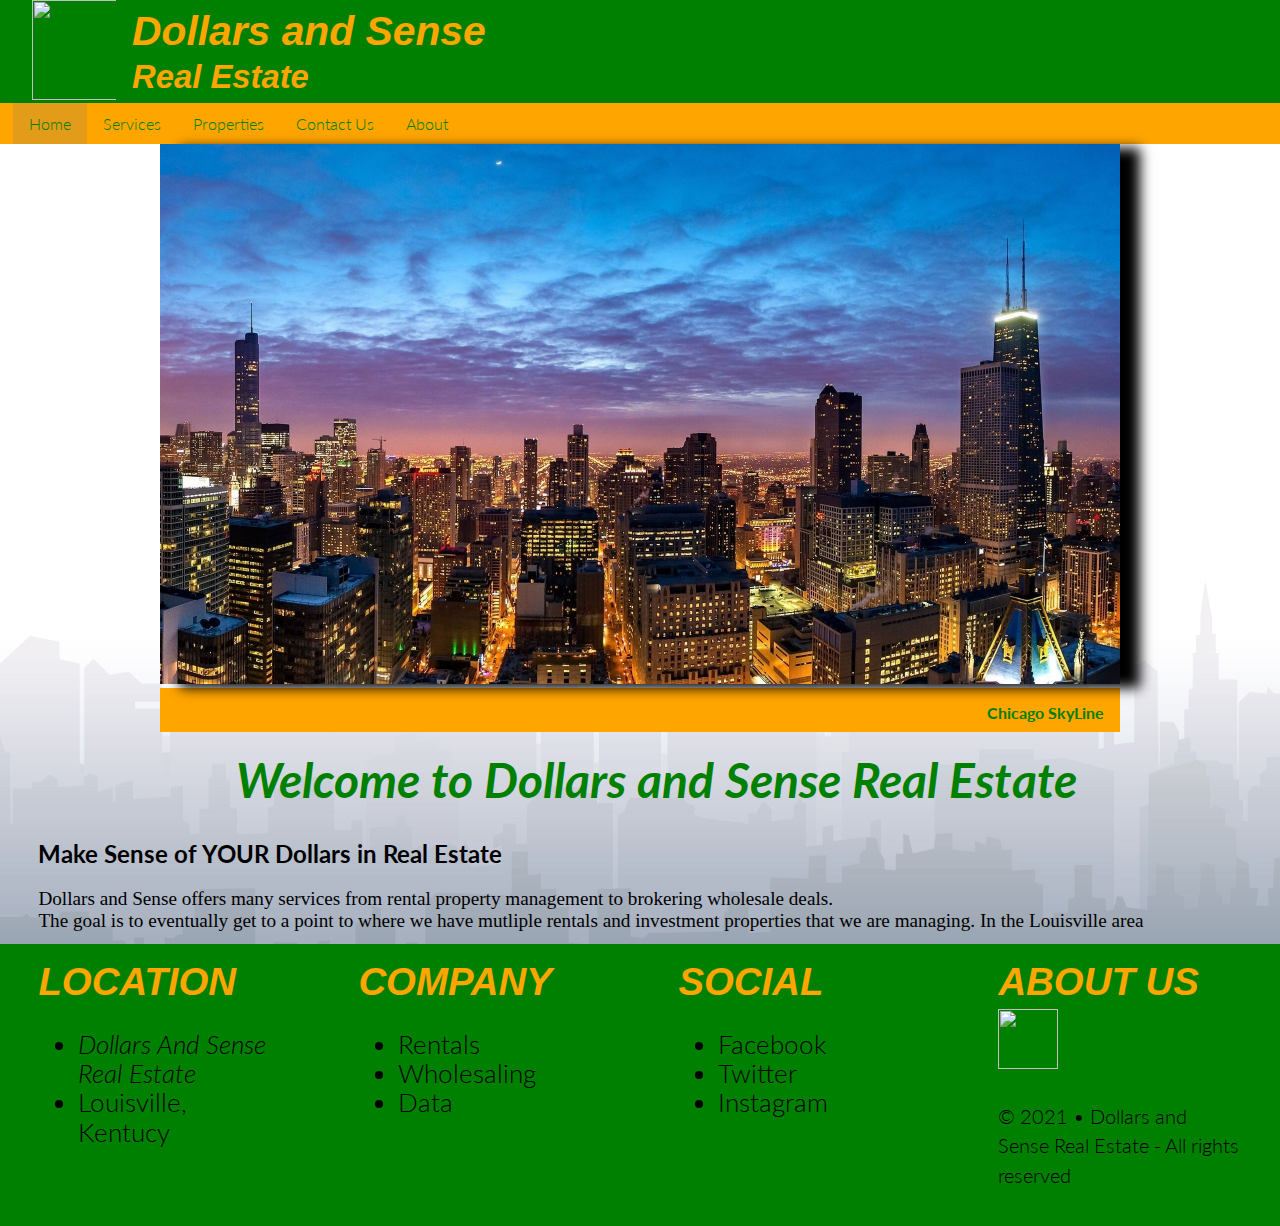
==== commit 616a102c: "Website Update" ====
--- a/index.html
+++ b/index.html
@@ -1,50 +1,53 @@
 <!DOCTYPE html>
 
 <html lang="en" xmlns="http://www.w3.org/1999/xhtml">
+
 <head>
     <meta charset="utf-8" />
     <title>Welcome to Dollars and Sense Real Estate Services</title>
-    <meta name="author" content="Adam Johnson"/>
-    <meta name="description" content="Website for Dollars and Sense Real Estate"/>
-    <meta name="viewport" content="width=device-width, initial-scale=1"/>
-    <link rel="icon" type="images/png" href="images/favicon.png"/>
+    <meta name="author" content="Adam Johnson" />
+    <meta name="description" content="Website for Dollars and Sense Real Estate" />
+    <meta name="viewport" content="width=device-width, initial-scale=1" />
+    <link rel="icon" type="images/png" href="images/favicon.png" />
     <link href="https://fonts.googleapis.com/css2?family=Cookie&family=Lato:ital@0;1&display=swap" rel="stylesheet">
-    <link rel="stylesheet" href="sass/styles.css"/>
-    <link rel="javascript" href="js/site.js"/>
+    <link rel="stylesheet" href="sass/styles.css" />
+    <link rel="javascript" href="js/site.js" />
     <!--[if lt IE 9]>
         <script src="https://oss.maxcdn.com/libs/html5shiv/3.7.0/html5shiv.js"></script>
     <![endif]-->
     <style>
-       
-        </style>
+
+    </style>
 </head>
+
 <body>
-<header>
+    <header>
+        <div class="row">
+            <Section>
+                <a href="index.html"><img src="images/logo.png" width="100em" height="100em" ; /></a>
+            </Section>
+            <section>
+                <h1>Dollars and Sense</h1>
+                <h2>Real Estate</h2>
+            </Section>
+        </div>
+    </header>
 
-    <div class="row limited" >
-        <Section class="column small-12 lead">
-            <a href="index.html"><img src="images/logo.png" width="110px" height="110px" ; /></a>
-            <h1>Dollars and Sense</h1>
-            <h2>Real Estate</h2>
-        </Section>
-    </div>
-</header> 
+    <nav>
+        <div class="row limited">
+            <button id="hamburgerBtn">&#9776;</button>
+            <ul id="primaryNav">
+                <li class="active"><a href="index.html">Home</a></li>
+                <li><a href="services.html">Services</a></li>
+                <li><a href="properties.html">Properties</a></li>
+                <li><a href="contactus.html">Contact Us</a></li>
+                <li><a href="About.html">About</a></li>
+            </ul>
+        </div>
+    </nav>
 
-<nav class="clearfix">
-    <div class="row limited">
-        <button id="hamburgerBtn">&#9776;</button>
-        <ul id="primaryNav">
-            <li class="active"><a href="index.html">Home</a></li>
-            <li><a href="services.html">Services</a></li>
-            <li><a href="properties.html">Properties</a></li>
-            <li><a href="contactus.html">Contact Us</a></li>
-            <li><a href="About.html">About</a></li>
-        </ul>
-    </div>
-</nav>
-       
 
-<!-- </header>
+    <!-- </header>
    <div id="maindiv">
         <aside id="leftmenu">
         <header>
@@ -64,73 +67,78 @@
             <input type="search" class="searchbox" placeholder="Search our store" />
         </header>
         </aside> -->
-        
-<main>
- 
-    <div class="row limited">
-        <figure class="mainimage">
-            <img src="images/chicago-skyline.jpg" alt="ChiTown" width="100px" height="100px">
-            <figcaption>Chicago SkyLine</figcaption>
-        </figure>  
-    </div>
-    
-    <div class="row limited">
-        <section class="column small-12">
-            <h1>Welcome to Dollars and Sense Real Estate</h1>
-        </section>
-    </div>
 
-    <article class="row limited">
-        <div >
+    <main>
+
+        <div class="column caption">
+            <figure class="mainimage">
+                <img src="images/chicago-skyline.jpg" alt="ChiTown" width="10em" height="10em">
+                <figcaption class="fig">Chicago SkyLine</figcaption>
+            </figure>
+        </div>
+
+        <div class="row limited">
             <section class="column small-12">
-                <h2>Make Sense of YOUR Dollars in Real Estate</h2>
-                <p style="font-family: verdana;">Dollars and Sense offers many services from rental property management to brokering wholesale deals.
-                <br>The goal is to eventually get to a point to where we have mutliple rentals and investment properties that we are managing.  In the Louisville area
-                </p>
+                <h1>Welcome to Dollars and Sense Real Estate</h1>
             </section>
         </div>
-    </article>
-     
 
-</main>
-<footer>
-    <div class="row limited">
-        <section class="column small-12 medium-6 large-3">
-            <h2>Location</h2> 
-            <ul>
-                <li><address>Dollars And Sense Real Estate </address></li>
-                <li>Louisville, Kentucy</li>
-            </ul>   
-        </section>
-        
-        <section class="column small-12 medium-6 large-3">
-            <h2>Company</h2>      
-            <ul>
-                <li>Rentals</li>
-                <li>Wholesaling</li>
-                <li>Data</li>
-            </ul>
+        <article class="row limited">
+            <div>
+                <section class="column small-4">
+                    <h2>Make Sense of YOUR Dollars in Real Estate</h2>
+                    <p style="font-family: verdana;">Dollars and Sense offers many services from rental property
+                        management to brokering wholesale deals.
+                        <br>The goal is to eventually get to a point to where we have mutliple rentals and investment
+                        properties that we are managing. In the Louisville area
+                    </p>
+                </section>
+            </div>
+        </article>
+
+
+    </main>
+    <footer>
+        <div class="row limited">
+            <section class="column small-12 medium-6 large-3">
+                <h2>Location</h2>
+                <ul>
+                    <li>
+                        <address>Dollars And Sense Real Estate </address>
+                    </li>
+                    <li>Louisville, Kentucy</li>
+                </ul>
             </section>
-            
-        <section class="column small-12 medium-6 large-3">
-            <h2>Social</h2> 
-            <ul>
-                <li>Facebook</li>
-                <li>Twitter</li>
-                <li>Instagram</li>
-            </ul>     
+
+            <section class="column small-12 medium-6 large-3">
+                <h2>Company</h2>
+                <ul>
+                    <li>Rentals</li>
+                    <li>Wholesaling</li>
+                    <li>Data</li>
+                </ul>
             </section>
-            
-        <section class="column small-12 medium-6 large-3">
-            <h2>About Us</h2>  
-            <img src="images/logo.png" width="20%" height="20%" /> 
-            <p><small>&copy; 2021 &bull; Dollars and Sense Real Estate - All rights reserved</small></p>   
+
+            <section class="column small-12 medium-6 large-3">
+                <h2>Social</h2>
+                <ul>
+                    <li>Facebook</li>
+                    <li>Twitter</li>
+                    <li>Instagram</li>
+                </ul>
             </section>
-    </div>  
-</footer>
-   
+
+            <section class="column small-12 medium-6 large-3">
+                <h2>About Us</h2>
+                <img src="images/logo.png" width="60em" height="60em" />
+                <p><small>&copy; 2021 &bull; Dollars and Sense Real Estate - All rights reserved</small></p>
+            </section>
+        </div>
+    </footer>
+
     <script src="js/menuToggle.js"></script>
 </body>
+
 </html>
 
-<!--
+<!----- a/sass/styles.css
+++ b/sass/styles.css
@@ -360,6 +360,74 @@
   margin-right: auto;
   background-color: lightgray;
   background-repeat: repeat;
+  display: -webkit-box;
+  display: -ms-flexbox;
+  display: flex;
+  -webkit-box-orient: vertical;
+  -webkit-box-direction: normal;
+      -ms-flex-direction: column;
+          flex-direction: column;
+  height: 100%;
+}
+
+.small-1 {
+  -ms-flex-preferred-size: 8.33333%;
+      flex-basis: 8.33333%;
+}
+
+.small-2 {
+  -ms-flex-preferred-size: 16.66667%;
+      flex-basis: 16.66667%;
+}
+
+.small-3 {
+  -ms-flex-preferred-size: 25%;
+      flex-basis: 25%;
+}
+
+.small-4 {
+  -ms-flex-preferred-size: 33.33333%;
+      flex-basis: 33.33333%;
+}
+
+.small-5 {
+  -ms-flex-preferred-size: 41.66667%;
+      flex-basis: 41.66667%;
+}
+
+.small-6 {
+  -ms-flex-preferred-size: 50%;
+      flex-basis: 50%;
+}
+
+.small-7 {
+  -ms-flex-preferred-size: 58.33333%;
+      flex-basis: 58.33333%;
+}
+
+.small-8 {
+  -ms-flex-preferred-size: 66.66667%;
+      flex-basis: 66.66667%;
+}
+
+.small-9 {
+  -ms-flex-preferred-size: 75%;
+      flex-basis: 75%;
+}
+
+.small-10 {
+  -ms-flex-preferred-size: 83.33333%;
+      flex-basis: 83.33333%;
+}
+
+.small-11 {
+  -ms-flex-preferred-size: 91.66667%;
+      flex-basis: 91.66667%;
+}
+
+.small-12 {
+  -ms-flex-preferred-size: 100%;
+      flex-basis: 100%;
 }
 
 /* grid rules*/
@@ -369,71 +437,24 @@
   display: flex;
   -ms-flex-wrap: wrap;
       flex-wrap: wrap;
-}
-
-.small-1 {
-  -ms-flex-preferred-size: 8.33333%;
-      flex-basis: 8.33333%;
-}
-
-.small-2 {
-  -ms-flex-preferred-size: 16.66667%;
-      flex-basis: 16.66667%;
-}
-
-.small-3 {
-  -ms-flex-preferred-size: 25%;
-      flex-basis: 25%;
-}
-
-.small-4 {
-  -ms-flex-preferred-size: 33.33333%;
-      flex-basis: 33.33333%;
-}
-
-.small-5 {
-  -ms-flex-preferred-size: 41.66667%;
-      flex-basis: 41.66667%;
-}
-
-.small-6 {
-  -ms-flex-preferred-size: 50%;
-      flex-basis: 50%;
-}
-
-.small-7 {
-  -ms-flex-preferred-size: 58.33333%;
-      flex-basis: 58.33333%;
-}
-
-.small-8 {
-  -ms-flex-preferred-size: 66.66667%;
-      flex-basis: 66.66667%;
-}
-
-.small-9 {
-  -ms-flex-preferred-size: 75%;
-      flex-basis: 75%;
-}
-
-.small-10 {
-  -ms-flex-preferred-size: 83.33333%;
-      flex-basis: 83.33333%;
-}
-
-.small-11 {
-  -ms-flex-preferred-size: 91.66667%;
-      flex-basis: 91.66667%;
-}
-
-.small-12 {
-  -ms-flex-preferred-size: 100%;
-      flex-basis: 100%;
+  -webkit-box-orient: horizontal;
+  -webkit-box-direction: normal;
+      -ms-flex-direction: row;
+          flex-direction: row;
+  -webkit-box-pack: left;
+      -ms-flex-pack: left;
+          justify-content: left;
 }
 
 .column {
-  padding: 0 2vw;
+  padding: 0 3vw;
   margin: 0 0 .75rem 0;
+  -ms-flex-wrap: wrap;
+      flex-wrap: wrap;
+  -webkit-box-orient: vertical;
+  -webkit-box-direction: normal;
+      -ms-flex-direction: column;
+          flex-direction: column;
 }
 
 .small-12 {
@@ -471,15 +492,38 @@
 /* Header Rules */
 header {
   background-color: green;
+  padding-left: 2em;
+}
+
+header > section {
+  -webkit-box-orient: horizontal;
+  -webkit-box-direction: normal;
+      -ms-flex-direction: row;
+          flex-direction: row;
+}
+
+header div {
+  -webkit-box-orient: horizontal;
+  -webkit-box-direction: normal;
+      -ms-flex-direction: row;
+          flex-direction: row;
+  -ms-flex-wrap: wrap;
+      flex-wrap: wrap;
+  -webkit-box-pack: left;
+      -ms-flex-pack: left;
+          justify-content: left;
 }
 
 header img {
-  float: left;
   height: 100px;
-  padding-right: 10px;
-}
-
-header h2, header h1 {
+  padding-right: 1rem;
+  padding-left: 0em;
+  -ms-flex-negative: 1;
+      flex-shrink: 1;
+}
+
+header h2,
+header h1 {
   margin: 0;
   color: orange;
   font-weight: 700;
@@ -489,12 +533,12 @@
 
 header h1 {
   padding: .5rem 0 0 0;
-  font-size: 1.45rem;
+  font-size: 2.45rem;
 }
 
 header h2 {
   padding: .2rem 0 0 0;
-  font-size: 1.05rem;
+  font-size: 2.05rem;
 }
 
 /* CSS for Hamburger */
@@ -506,6 +550,7 @@
   padding: 0 30px 0 2vw;
 }
 
+/*CSS for Navigation*/
 nav {
   background-color: orange;
 }
@@ -554,7 +599,9 @@
           box-shadow: 20px 4px 12px black;
 }
 
-main h1, main h3 {
+/*main content*/
+main h1,
+main h3 {
   color: orange;
   font-style: italic;
   margin: .5rem 0 .1rem 2rem;
@@ -572,7 +619,7 @@
 
 main p {
   font-size: 1.2rem;
-  margin: 0 0 .3rem 0;
+  margin: 0 0 0rem 0;
 }
 
 .services {
@@ -583,14 +630,6 @@
 .services h1 {
   text-align: center;
   padding: 0 0 2rem;
-}
-
-.services h2, .services p {
-  position: absolute;
-  background-color: green;
-  margin: 0;
-  width: 92%;
-  padding: .3rem 1rem;
 }
 
 .services h2 {
@@ -604,6 +643,235 @@
   bottom: 0;
   font-weight: 300;
   color: orange;
+}
+
+.services h2,
+.services p {
+  position: absolute;
+  background-color: green;
+  margin: 0;
+  width: 88%;
+  padding: .3rem 1rem;
+}
+
+.service-main {
+  display: none;
+  -webkit-box-pack: justify;
+      -ms-flex-pack: justify;
+          justify-content: space-between;
+  margin-left: 3%;
+  margin-right: 2.5%;
+}
+
+.service-pre {
+  display: -webkit-box;
+  display: -ms-flexbox;
+  display: flex;
+  width: 50%;
+  -webkit-box-orient: horizontal;
+  -webkit-box-direction: normal;
+      -ms-flex-direction: row;
+          flex-direction: row;
+  -ms-flex-wrap: wrap;
+      flex-wrap: wrap;
+  -ms-flex-line-pack: start;
+      align-content: flex-start;
+}
+
+.service-pre section:hover {
+  -webkit-transform: scale(1.5);
+          transform: scale(1.5);
+}
+
+.firstser {
+  width: 50%;
+  -webkit-box-pack: left;
+      -ms-flex-pack: left;
+          justify-content: left;
+}
+
+.secondser {
+  width: 50%;
+  -webkit-box-pack: right;
+      -ms-flex-pack: right;
+          justify-content: right;
+}
+
+.service-column {
+  width: 18.7%;
+  display: -webkit-box;
+  display: -ms-flexbox;
+  display: flex;
+  -webkit-box-orient: vertical;
+  -webkit-box-direction: normal;
+      -ms-flex-direction: column;
+          flex-direction: column;
+  background-color: orange;
+  -webkit-box-align: center;
+      -ms-flex-align: center;
+          align-items: center;
+  -ms-flex-line-pack: start;
+      align-content: flex-start;
+  font-size: small;
+  -ms-flex-wrap: wrap;
+      flex-wrap: wrap;
+  -webkit-box-pack: justify;
+      -ms-flex-pack: justify;
+          justify-content: space-between;
+  border-radius: 10%;
+  margin: .1rem;
+  -webkit-box-shadow: 0 2px 4px rgba(0, 0, 0, 0.3);
+          box-shadow: 0 2px 4px rgba(0, 0, 0, 0.3);
+}
+
+.service-column img {
+  height: 10em;
+  width: 100.3%;
+  -webkit-box-shadow: none;
+          box-shadow: none;
+  border-radius: 10%;
+  display: -webkit-box;
+  display: -ms-flexbox;
+  display: flex;
+}
+
+.service-column img:hover {
+  -webkit-transform: scale(1.5);
+          transform: scale(1.5);
+}
+
+.service-column h2 {
+  color: green;
+  text-align: center;
+}
+
+.service-column p {
+  color: green;
+  text-align: center;
+  font-size: 15px;
+}
+
+.service-column small {
+  text-align: center;
+  color: green;
+  font-weight: 700;
+  font-size: larger;
+  margin: .7rem;
+}
+
+.house-image {
+  background-color: black;
+  color: orange;
+  width: 25%;
+  padding: 10px;
+  border-radius: 10%;
+  border-color: green;
+  border: 3px solid white;
+  -webkit-transition: all .5s;
+  transition: all .5s;
+  text-align: left;
+  max-height: -webkit-fit-content;
+  max-height: -moz-fit-content;
+  max-height: fit-content;
+}
+
+.house-image img {
+  max-height: 200px;
+}
+
+.house-image:hover {
+  -webkit-transform: scale(1.2);
+          transform: scale(1.2);
+}
+
+.fig {
+  text-align: right;
+  padding: 1em 01em .6em 2em;
+  background-color: orange;
+  color: green;
+  font-weight: 700;
+}
+
+.family {
+  text-align: center;
+}
+
+.family img {
+  padding: 1em 1em .5em 2em;
+  max-height: 20em;
+  max-width: 10em;
+  border-radius: 20%;
+}
+
+.family img:hover {
+  -webkit-transform: scale(2.3);
+          transform: scale(2.3);
+}
+
+form {
+  margin: 1rem 2%;
+  max-width: 25rem;
+}
+
+form fieldset {
+  border: 1px solid lightgrey;
+  border-radius: .4rem;
+  padding: 0 2%;
+  margin: 2rem 0;
+}
+
+form fieldset legend {
+  text-align: center;
+  color: orange;
+  padding: 0 .4rem;
+}
+
+form label {
+  display: block;
+  padding: .75rem 0;
+}
+
+form label span {
+  font-size: .75rem;
+  color: orange;
+}
+
+form label input, form label textarea {
+  display: block;
+  font-size: 1rem;
+  padding: .75rem;
+  background-color: lightgreen;
+  border: 1px solid black;
+  color: green;
+  margin-top: .2rem;
+  width: 100%;
+}
+
+form label textarea {
+  min-height: 13rem;
+}
+
+form label input:required {
+  border: 2px solid black;
+}
+
+form label input:required:valid {
+  border: green;
+}
+
+form label input:focus, form label textarea:focus {
+  background-color: #ddd;
+}
+
+form input.submitBtn {
+  border: none;
+  background-color: orange;
+  color: white;
+  font-size: 1.5rem;
+  font-weight: 300;
+  padding: .4rem;
+  border-radius: 1rem;
+  width: 100%;
 }
 
 /* .services img {
@@ -619,12 +887,12 @@
 } */
 @media only screen and (min-width: 768px) {
   header h1 {
-    font-size: 2.85rem;
+    font-size: 2.55rem;
   }
   header h2 {
-    font-size: 1.5rem;
-  }
-  header imag {
+    font-size: 2.05rem;
+  }
+  header img {
     height: 100px;
   }
   .medium-6 {
@@ -687,11 +955,36 @@
     display: none;
   }
   nav ul {
-    display: block;
+    display: -webkit-box;
+    display: -ms-flexbox;
+    display: flex;
+    width: 100%;
+    -webkit-box-flex: 1;
+        -ms-flex-positive: 1;
+            flex-grow: 1;
   }
   nav li {
-    width: 20%;
-    float: left;
+    width: 100%;
+  }
+  nav a {
+    padding: .8rem 3rem;
+  }
+  form {
+    -webkit-box-pack: center;
+        -ms-flex-pack: center;
+            justify-content: center;
+    display: -webkit-box;
+    display: -ms-flexbox;
+    display: flex;
+    margin: 1rem;
+    max-width: 75rem;
+  }
+  form fieldset {
+    -webkit-box-pack: center;
+        -ms-flex-pack: center;
+            justify-content: center;
+    width: 100%;
+    margin: 2rem;
   }
 }
 
@@ -749,7 +1042,7 @@
         flex-basis: 100%;
   }
   nav ul {
-    margin-left: 2vw;
+    margin-left: 1vw;
   }
   nav li {
     width: auto;
@@ -757,5 +1050,10 @@
   nav a {
     padding: .7rem 1rem;
   }
+  .service-main {
+    display: -webkit-box;
+    display: -ms-flexbox;
+    display: flex;
+  }
 }
 /*# sourceMappingURL=styles.css.map */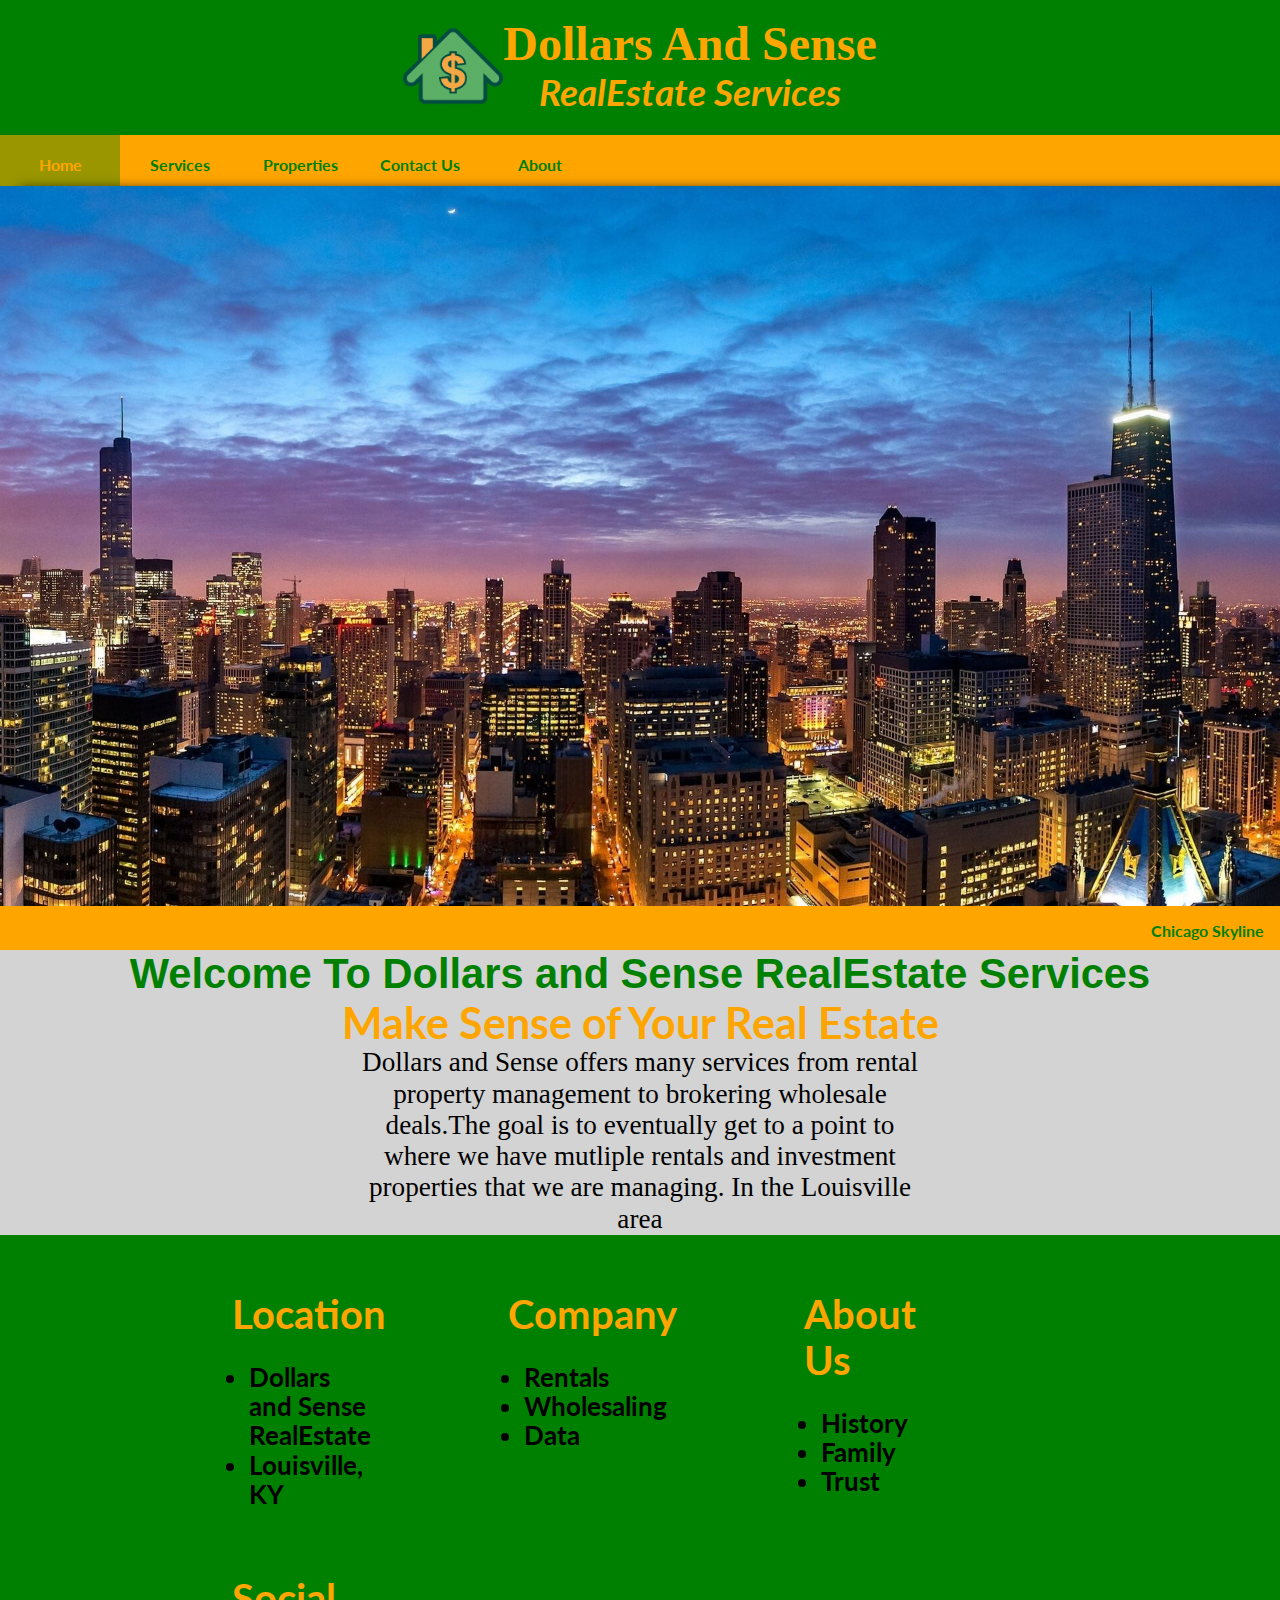
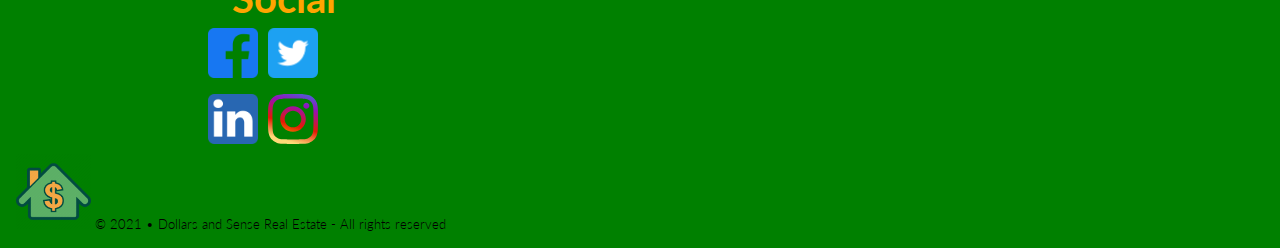
==== commit 4c10b80a: "update" ====
--- a/index.html
+++ b/index.html
@@ -1,6 +1,5 @@
 <!DOCTYPE html>
-
-<html lang="en" xmlns="http://www.w3.org/1999/xhtml">
+<html lang="en">
 
 <head>
     <meta charset="utf-8" />
@@ -12,133 +11,113 @@
     <link href="https://fonts.googleapis.com/css2?family=Cookie&family=Lato:ital@0;1&display=swap" rel="stylesheet">
     <link rel="stylesheet" href="sass/styles.css" />
     <link rel="javascript" href="js/site.js" />
-    <!--[if lt IE 9]>
-        <script src="https://oss.maxcdn.com/libs/html5shiv/3.7.0/html5shiv.js"></script>
-    <![endif]-->
-    <style>
-
-    </style>
 </head>
 
 <body>
-    <header>
-        <div class="row">
-            <Section>
-                <a href="index.html"><img src="images/logo.png" width="100em" height="100em" ; /></a>
-            </Section>
-            <section>
-                <h1>Dollars and Sense</h1>
-                <h2>Real Estate</h2>
-            </Section>
-        </div>
+    <header class="headercontainer ">
+        <section class="row ">
+            <div>
+                <img src="images/Logo.png" width="100em" height="100em" />
+            </div>
+            <div>
+                <h1>Dollars And Sense</h1>
+                <h2>RealEstate Services</h2>
+            </div>
+        </section>
     </header>
 
-    <nav>
-        <div class="row limited">
+    <nav class="navcontainer">
+        <div class="row ">
             <button id="hamburgerBtn">&#9776;</button>
-            <ul id="primaryNav">
+            <ul id="buttonpress">
                 <li class="active"><a href="index.html">Home</a></li>
-                <li><a href="services.html">Services</a></li>
-                <li><a href="properties.html">Properties</a></li>
-                <li><a href="contactus.html">Contact Us</a></li>
-                <li><a href="About.html">About</a></li>
+                <li><a href="pages/services.html">Services</a></li>
+                <li><a href="pages/properties.html">Properties</a></li>
+                <li><a href="pages/contactus.html">Contact Us</a></li>
+                <li><a href="pages/about.html">About</a></li>
             </ul>
         </div>
     </nav>
 
-
-    <!-- </header>
-   <div id="maindiv">
-        <aside id="leftmenu">
-        <header>
-            <section>
-            <img src="images/logo.png" width="400" height="400" />
-            </section>
-            
-           
-                <h4 id="sidebar-heading">Browse our site</h4>
-          
-            <ul id="menunav">
-                <li><a href="services.html">Services</a></li>
-                <li><a href="Data.html">Data</a></li>
-                <li><a href="currentinvestments.html">Current Investments</a></li>
-                <li><a href="Prospects.html">Prospects</a></li>
-            </ul>
-            <input type="search" class="searchbox" placeholder="Search our store" />
-        </header>
-        </aside> -->
-
-    <main>
-
-        <div class="column caption">
-            <figure class="mainimage">
-                <img src="images/chicago-skyline.jpg" alt="ChiTown" width="10em" height="10em">
-                <figcaption class="fig">Chicago SkyLine</figcaption>
-            </figure>
+    <main class="maincontainer">
+        <div class="row">
+            <div class="col">
+                <div class="mainimage"></div>
+                <img src="images/chicago-skyline.jpg" />
+                <figcaption>Chicago Skyline</figcaption>
+            </div>
         </div>
 
-        <div class="row limited">
-            <section class="column small-12">
-                <h1>Welcome to Dollars and Sense Real Estate</h1>
-            </section>
+
+        <div class="row">
+            <div class="indextag">
+                <h2>Welcome To Dollars and Sense RealEstate Services</h2>
+            </div>
+        </div>
+        <div class="indextagcontain">
+            <div class="col">
+                <h3>Make Sense of Your Real Estate</h3>
+            </div>
+            <div class="row">
+                <p style="font-family: verdana;">Dollars and Sense offers many services from rental property
+                    management to brokering wholesale deals.The goal is to eventually get to a point to where we have
+                    mutliple rentals and investment
+                    properties that we are managing. In the Louisville area
+                </p>
+            </div>
         </div>
 
-        <article class="row limited">
-            <div>
-                <section class="column small-4">
-                    <h2>Make Sense of YOUR Dollars in Real Estate</h2>
-                    <p style="font-family: verdana;">Dollars and Sense offers many services from rental property
-                        management to brokering wholesale deals.
-                        <br>The goal is to eventually get to a point to where we have mutliple rentals and investment
-                        properties that we are managing. In the Louisville area
-                    </p>
-                </section>
-            </div>
-        </article>
+    </main>
 
 
-    </main>
-    <footer>
-        <div class="row limited">
-            <section class="column small-12 medium-6 large-3">
+    <footer class="footercontain small-12 medium-8 large-12">
+        <section class=" row small-12 medium-8 large-12">
+            <div class="col ">
                 <h2>Location</h2>
                 <ul>
-                    <li>
-                        <address>Dollars And Sense Real Estate </address>
-                    </li>
-                    <li>Louisville, Kentucy</li>
+                    <li>Dollars and Sense RealEstate</li>
+                    <li>Louisville, KY</li>
                 </ul>
-            </section>
-
-            <section class="column small-12 medium-6 large-3">
+            </div>
+            <div class="col">
                 <h2>Company</h2>
                 <ul>
                     <li>Rentals</li>
                     <li>Wholesaling</li>
                     <li>Data</li>
                 </ul>
-            </section>
+            </div>
+            <div class="col bothouse">
+                <h2>About Us</h2>
+                <ul>
+                    <li>History </li>
+                    <li>Family</li>
+                    <li>Trust</li>
+                </ul>
 
-            <section class="column small-12 medium-6 large-3">
+            </div>
+            <div class="col social">
                 <h2>Social</h2>
-                <ul>
-                    <li>Facebook</li>
-                    <li>Twitter</li>
-                    <li>Instagram</li>
-                </ul>
-            </section>
+                <div class="row">
+                    <a href="http://www.facebook.com"><img src="images/5365678_fb_facebook_facebook logo_icon.png"
+                            alt="FacebooK" width="50px" /></a>
+                    <a href="http://www.twitter.com"><img src="images/5296516_tweet_twitter_twitter logo_icon.png"
+                            alt="Twitter" width=50px /></a>
+                    <a href="http://www.linkedin.com"><img
+                            src="images/5296501_linkedin_network_linkedin logo_icon.png" alt="linkedin"
+                            width="50px" /></a>
+                    <a href="http://www.instagram.com"><img
+                            src="images/5296765_camera_instagram_instagram logo_icon.svg" alt="instagram"
+                            width="50px" /></a>
+                </div>
+            </div>
 
-            <section class="column small-12 medium-6 large-3">
-                <h2>About Us</h2>
-                <img src="images/logo.png" width="60em" height="60em" />
-                <p><small>&copy; 2021 &bull; Dollars and Sense Real Estate - All rights reserved</small></p>
-            </section>
+        </section>
+        <div class="col copyright">
+            <img src="images/Logo.png" alt="Logo" width="75em" height="75em" />
+            <small>&copy; 2021 &bull; Dollars and Sense Real Estate - All rights reserved</small>
         </div>
+
     </footer>
-
-    <script src="js/menuToggle.js"></script>
-</body>
-
-</html>
-
-<!--+    <script src="js/menutoggle.js"></script>
+</body>--- a/sass/styles.css
+++ b/sass/styles.css
@@ -341,6 +341,7 @@
   display: none;
 }
 
+/*Create variables for primary and secondary colors */
 html {
   -webkit-text-size-adjust: 100%;
   -ms-text-size-adjust: 100%;
@@ -351,8 +352,68 @@
   box-sizing: border-box;
 }
 
+.small-1 {
+  -ms-flex-preferred-size: 8.33333%;
+      flex-basis: 8.33333%;
+}
+
+.small-2 {
+  -ms-flex-preferred-size: 16.66667%;
+      flex-basis: 16.66667%;
+}
+
+.small-3 {
+  -ms-flex-preferred-size: 25%;
+      flex-basis: 25%;
+}
+
+.small-4 {
+  -ms-flex-preferred-size: 33.33333%;
+      flex-basis: 33.33333%;
+}
+
+.small-5 {
+  -ms-flex-preferred-size: 41.66667%;
+      flex-basis: 41.66667%;
+}
+
+.small-6 {
+  -ms-flex-preferred-size: 50%;
+      flex-basis: 50%;
+}
+
+.small-7 {
+  -ms-flex-preferred-size: 58.33333%;
+      flex-basis: 58.33333%;
+}
+
+.small-8 {
+  -ms-flex-preferred-size: 66.66667%;
+      flex-basis: 66.66667%;
+}
+
+.small-9 {
+  -ms-flex-preferred-size: 75%;
+      flex-basis: 75%;
+}
+
+.small-10 {
+  -ms-flex-preferred-size: 83.33333%;
+      flex-basis: 83.33333%;
+}
+
+.small-11 {
+  -ms-flex-preferred-size: 91.66667%;
+      flex-basis: 91.66667%;
+}
+
+.small-12 {
+  -ms-flex-preferred-size: 100%;
+      flex-basis: 100%;
+}
+
 body {
-  background-image: url("images/backround.jpg");
+  background-image: url("../images/backround.jpg") no-repeat;
   margin-top: 0px;
   font-family: 'Lato', sans-serif;
   font-weight: 300;
@@ -368,87 +429,26 @@
       -ms-flex-direction: column;
           flex-direction: column;
   height: 100%;
-}
-
-.small-1 {
-  -ms-flex-preferred-size: 8.33333%;
-      flex-basis: 8.33333%;
-}
-
-.small-2 {
-  -ms-flex-preferred-size: 16.66667%;
-      flex-basis: 16.66667%;
-}
-
-.small-3 {
-  -ms-flex-preferred-size: 25%;
-      flex-basis: 25%;
-}
-
-.small-4 {
-  -ms-flex-preferred-size: 33.33333%;
-      flex-basis: 33.33333%;
-}
-
-.small-5 {
-  -ms-flex-preferred-size: 41.66667%;
-      flex-basis: 41.66667%;
-}
-
-.small-6 {
-  -ms-flex-preferred-size: 50%;
-      flex-basis: 50%;
-}
-
-.small-7 {
-  -ms-flex-preferred-size: 58.33333%;
-      flex-basis: 58.33333%;
-}
-
-.small-8 {
-  -ms-flex-preferred-size: 66.66667%;
-      flex-basis: 66.66667%;
-}
-
-.small-9 {
-  -ms-flex-preferred-size: 75%;
-      flex-basis: 75%;
-}
-
-.small-10 {
-  -ms-flex-preferred-size: 83.33333%;
-      flex-basis: 83.33333%;
-}
-
-.small-11 {
-  -ms-flex-preferred-size: 91.66667%;
-      flex-basis: 91.66667%;
-}
-
-.small-12 {
-  -ms-flex-preferred-size: 100%;
-      flex-basis: 100%;
-}
-
-/* grid rules*/
+  padding: 0;
+}
+
+h1 {
+  font-family: Cambria, Cochin, Georgia, Times, 'Times New Roman', serif;
+}
+
 .row {
+  -webkit-box-orient: horizontal;
+  -webkit-box-direction: normal;
+      -ms-flex-direction: row;
+          flex-direction: row;
   display: -webkit-box;
   display: -ms-flexbox;
   display: flex;
   -ms-flex-wrap: wrap;
       flex-wrap: wrap;
-  -webkit-box-orient: horizontal;
-  -webkit-box-direction: normal;
-      -ms-flex-direction: row;
-          flex-direction: row;
-  -webkit-box-pack: left;
-      -ms-flex-pack: left;
-          justify-content: left;
-}
-
-.column {
-  padding: 0 3vw;
-  margin: 0 0 .75rem 0;
+}
+
+.col {
   -ms-flex-wrap: wrap;
       flex-wrap: wrap;
   -webkit-box-orient: vertical;
@@ -457,334 +457,130 @@
           flex-direction: column;
 }
 
-.small-12 {
-  -ms-flex-preferred-size: 100%;
-      flex-basis: 100%;
-}
-
-.limited {
-  max-width: 150em;
+.limit {
+  width: 50%;
   margin: auto;
 }
 
-.mainimage {
-  max-width: 60em;
+/*Header CSS*/
+.headercontainer {
+  background-color: green;
+  color: orange;
+  width: 100%;
+  min-width: 250px;
   margin: auto;
-}
-
-.small-6 {
-  width: 50%;
-}
-
-footer {
-  background-color: green;
-  font-size: 1.6rem;
-}
-
-footer h2 {
-  font-family: sans-serif;
-  font-style: italic;
-  text-transform: uppercase;
-  margin: 1rem 0 .3rem 0;
-  color: orange;
-}
-
-/* Header Rules */
-header {
-  background-color: green;
-  padding-left: 2em;
-}
-
-header > section {
-  -webkit-box-orient: horizontal;
-  -webkit-box-direction: normal;
-      -ms-flex-direction: row;
-          flex-direction: row;
-}
-
-header div {
-  -webkit-box-orient: horizontal;
-  -webkit-box-direction: normal;
-      -ms-flex-direction: row;
-          flex-direction: row;
   -ms-flex-wrap: wrap;
       flex-wrap: wrap;
-  -webkit-box-pack: left;
-      -ms-flex-pack: left;
-          justify-content: left;
-}
-
-header img {
-  height: 100px;
-  padding-right: 1rem;
-  padding-left: 0em;
-  -ms-flex-negative: 1;
-      flex-shrink: 1;
-}
-
-header h2,
-header h1 {
-  margin: 0;
-  color: orange;
-  font-weight: 700;
-  font-style: italic;
-  font-family: 'Franklin Gothic Medium', 'Arial Narrow', Arial, sans-serif;
-}
-
-header h1 {
-  padding: .5rem 0 0 0;
-  font-size: 2.45rem;
-}
-
-header h2 {
-  padding: .2rem 0 0 0;
-  font-size: 2.05rem;
-}
-
-/* CSS for Hamburger */
-button#hamburgerbtn {
-  background: none;
-  border: nonecolor #fff;
-  font-size: 2.4rem;
-  cursor: pointer;
-  padding: 0 30px 0 2vw;
-}
-
-/*CSS for Navigation*/
-nav {
-  background-color: orange;
-}
-
-nav ul {
-  margin: 0;
-  padding: 0;
-}
-
-nav ul li {
-  list-style-type: none;
-  color: green;
-  display: -webkit-box;
-  display: -ms-flexbox;
-  display: flex;
-}
-
-nav a {
-  display: block;
-  padding: .8rem 0;
-  color: green;
-  text-align: center;
-  text-decoration: none;
-}
-
-nav li.active {
-  background-color: rgba(161, 131, 87, 0.3);
-}
-
-nav a:hover {
-  background-color: rgba(219, 176, 126, 0.822);
-}
-
-nav ul.open {
-  display: block;
-}
-
-nav ul {
-  display: none;
-}
-
-main img {
-  width: 100%;
-  height: auto;
-  -webkit-box-shadow: 20px 4px 12px black;
-          box-shadow: 20px 4px 12px black;
-}
-
-/*main content*/
-main h1,
-main h3 {
-  color: orange;
-  font-style: italic;
-  margin: .5rem 0 .1rem 2rem;
-}
-
-main h1 {
-  font-size: 3rem;
-  text-align: center;
-  color: green;
-}
-
-main h3 {
-  font-size: 1.2rem;
-}
-
-main p {
-  font-size: 1.2rem;
-  margin: 0 0 0rem 0;
-}
-
-.services {
-  text-align: center;
-  position: relative;
-}
-
-.services h1 {
-  text-align: center;
-  padding: 0 0 2rem;
-}
-
-.services h2 {
-  top: 0;
-  font-size: 2rem;
-  font-weight: 700;
-  color: orange;
-}
-
-.services p {
-  bottom: 0;
-  font-weight: 300;
-  color: orange;
-}
-
-.services h2,
-.services p {
-  position: absolute;
-  background-color: green;
-  margin: 0;
-  width: 88%;
-  padding: .3rem 1rem;
-}
-
-.service-main {
-  display: none;
-  -webkit-box-pack: justify;
-      -ms-flex-pack: justify;
-          justify-content: space-between;
-  margin-left: 3%;
-  margin-right: 2.5%;
-}
-
-.service-pre {
-  display: -webkit-box;
-  display: -ms-flexbox;
-  display: flex;
-  width: 50%;
-  -webkit-box-orient: horizontal;
-  -webkit-box-direction: normal;
-      -ms-flex-direction: row;
-          flex-direction: row;
-  -ms-flex-wrap: wrap;
-      flex-wrap: wrap;
-  -ms-flex-line-pack: start;
-      align-content: flex-start;
-}
-
-.service-pre section:hover {
-  -webkit-transform: scale(1.5);
-          transform: scale(1.5);
-}
-
-.firstser {
-  width: 50%;
-  -webkit-box-pack: left;
-      -ms-flex-pack: left;
-          justify-content: left;
-}
-
-.secondser {
-  width: 50%;
-  -webkit-box-pack: right;
-      -ms-flex-pack: right;
-          justify-content: right;
-}
-
-.service-column {
-  width: 18.7%;
-  display: -webkit-box;
-  display: -ms-flexbox;
-  display: flex;
-  -webkit-box-orient: vertical;
-  -webkit-box-direction: normal;
-      -ms-flex-direction: column;
-          flex-direction: column;
-  background-color: orange;
   -webkit-box-align: center;
       -ms-flex-align: center;
           align-items: center;
-  -ms-flex-line-pack: start;
-      align-content: flex-start;
-  font-size: small;
-  -ms-flex-wrap: wrap;
-      flex-wrap: wrap;
-  -webkit-box-pack: justify;
-      -ms-flex-pack: justify;
-          justify-content: space-between;
-  border-radius: 10%;
-  margin: .1rem;
-  -webkit-box-shadow: 0 2px 4px rgba(0, 0, 0, 0.3);
-          box-shadow: 0 2px 4px rgba(0, 0, 0, 0.3);
-}
-
-.service-column img {
-  height: 10em;
-  width: 100.3%;
-  -webkit-box-shadow: none;
-          box-shadow: none;
-  border-radius: 10%;
-  display: -webkit-box;
-  display: -ms-flexbox;
-  display: flex;
-}
-
-.service-column img:hover {
-  -webkit-transform: scale(1.5);
-          transform: scale(1.5);
-}
-
-.service-column h2 {
-  color: green;
-  text-align: center;
-}
-
-.service-column p {
-  color: green;
-  text-align: center;
-  font-size: 15px;
-}
-
-.service-column small {
-  text-align: center;
+}
+
+.headercontainer .row {
+  padding: 1em;
+  width: 100%;
+  margin: auto;
+  -webkit-box-pack: center;
+      -ms-flex-pack: center;
+          justify-content: center;
+}
+
+.headercontainer h1 {
+  font-size: 3em;
+  margin: 0;
+  text-align: center;
+}
+
+.headercontainer h2 {
+  font-size: 2.3em;
+  font-style: italic;
+  margin: 0;
+  padding: 0;
+  text-align: center;
+}
+
+.headercontainer img {
+  -ms-flex-item-align: center;
+      -ms-grid-row-align: center;
+      align-self: center;
+}
+
+/*Nav CSS*/
+.navcontainer {
+  background-color: orange;
+  width: 100%;
+}
+
+.navcontainer li {
+  list-style: none;
+}
+
+.navcontainer li.active {
+  background-color: rgba(0, 128, 0, 0.4);
+}
+
+.navcontainer li.active a {
+  color: orange;
+}
+
+a {
+  display: block;
   color: green;
   font-weight: 700;
-  font-size: larger;
-  margin: .7rem;
-}
-
-.house-image {
-  background-color: black;
+  padding: .10em 0 .8em 0;
+  text-decoration: none;
+  text-align: center;
+}
+
+nav ul.open {
+  display: block;
+}
+
+nav ul {
+  margin: 0%;
+  padding: 0em 0em 0em 0em;
+  display: none;
+}
+
+nav li:hover {
+  background-color: rgba(0, 128, 0, 0.3);
   color: orange;
-  width: 25%;
-  padding: 10px;
-  border-radius: 10%;
-  border-color: green;
-  border: 3px solid white;
-  -webkit-transition: all .5s;
-  transition: all .5s;
-  text-align: left;
-  max-height: -webkit-fit-content;
-  max-height: -moz-fit-content;
-  max-height: fit-content;
-}
-
-.house-image img {
-  max-height: 200px;
-}
-
-.house-image:hover {
-  -webkit-transform: scale(1.2);
-          transform: scale(1.2);
-}
-
-.fig {
+}
+
+/*Main Section CSS */
+.maincontainer {
+  width: 100%;
+  margin: auto;
+  -webkit-box-pack: center;
+      -ms-flex-pack: center;
+          justify-content: center;
+}
+
+.maincontainer h2 {
+  color: green;
+  font-size: 3.8em;
+  font-family: fantasy;
+  text-align: center;
+}
+
+.maincontainer .row {
+  width: 100%;
+  text-align: center;
+  -webkit-box-pack: center;
+      -ms-flex-pack: center;
+          justify-content: center;
+}
+
+.maincontainer img {
+  min-width: 500px;
+  height: auto;
+  margin: 0;
+  padding: 0;
+  -webkit-box-shadow: 20px 4px 12px black;
+          box-shadow: 20px 4px 12px black;
+}
+
+.maincontainer figcaption {
   text-align: right;
   padding: 1em 01em .6em 2em;
   background-color: orange;
@@ -792,51 +588,255 @@
   font-weight: 700;
 }
 
-.family {
-  text-align: center;
-}
-
-.family img {
-  padding: 1em 1em .5em 2em;
-  max-height: 20em;
-  max-width: 10em;
-  border-radius: 20%;
-}
-
-.family img:hover {
-  -webkit-transform: scale(2.3);
-          transform: scale(2.3);
-}
-
-form {
-  margin: 1rem 2%;
-  max-width: 25rem;
-}
-
-form fieldset {
+.maincontainer .col {
+  text-align: center;
+}
+
+.maincontainer .col img {
+  max-width: 100%;
+  display: -webkit-box;
+  display: -ms-flexbox;
+  display: flex;
+}
+
+.indextag h2 {
+  color: green;
+  font-weight: 700;
+  font-size: 2.6em;
+  font-family: Impact, Haettenschweiler, 'Arial Narrow Bold', sans-serif;
+  width: 100%;
+  margin: auto;
+}
+
+.indextagcontain {
+  width: 90%;
+  margin: auto;
+}
+
+.indextagcontain h3 {
+  font-size: 2.7em;
+  color: orange;
+  margin: 0;
+}
+
+.indextagcontain p {
+  font-size: 1.7em;
+  width: 50%;
+  margin: 0;
+}
+
+/*Footer CSS */
+.footercontain {
+  width: 100%;
+  margin: 0;
+  background-color: green;
+  padding: 10%;
+  height: 100%;
+  bottom: 0;
+}
+
+.footercontain h2 {
+  color: orange;
+  font-size: 2.5em;
+  margin: .4em 0em .2em .40em;
+}
+
+.footercontain .row {
+  width: 25%;
+  padding: 0em;
+  margin: auto;
+}
+
+.footercontain .col {
+  -ms-flex-wrap: wrap;
+      flex-wrap: wrap;
+  -ms-flex-preferred-size: 25%;
+      flex-basis: 25%;
+}
+
+.footercontain ul {
+  font-size: 1.6em;
+  margin: 0em 2em;
+  padding: 1em;
+  font-weight: 700;
+}
+
+.social {
+  -webkit-box-pack: center;
+      -ms-flex-pack: center;
+          justify-content: center;
+  -webkit-box-orient: horizontal;
+  -webkit-box-direction: normal;
+      -ms-flex-direction: row;
+          flex-direction: row;
+}
+
+.social a {
+  margin: 0;
+  max-width: 60px;
+  padding: 0;
+  -webkit-box-orient: horizontal;
+  -webkit-box-direction: normal;
+      -ms-flex-direction: row;
+          flex-direction: row;
+}
+
+.social img {
+  margin: .4em;
+  -webkit-box-orient: vertical;
+  -webkit-box-direction: normal;
+      -ms-flex-direction: column;
+          flex-direction: column;
+}
+
+.aboutus {
+  -ms-flex-preferred-size: 100%;
+      flex-basis: 100%;
+}
+
+.logofoot {
+  width: 50%;
+  margin: auto;
+}
+
+.crcontainer {
+  width: 50%;
+  min-width: 90px;
+  max-width: 1000px;
+}
+
+.crcontainer .copyright {
+  padding: 0em;
+  width: 100%;
+  text-align: center;
+}
+
+/*Service Page */
+.servicepics {
+  width: 50%;
+  min-height: 30px;
+}
+
+.servicepics .col {
+  -ms-flex-preferred-size: 20%;
+      flex-basis: 20%;
+  margin: 1em auto;
+  background-color: orange;
+  border-radius: 5%;
+  min-height: 500px;
+  min-width: 500px;
+  -webkit-box-flex: .3;
+      -ms-flex-positive: .3;
+          flex-grow: .3;
+}
+
+.servicepics img {
+  border-radius: 7%;
+}
+
+.servicepics h3,
+.servicepics p {
+  color: green;
+  padding: 0em 0em 0em 0rem;
+  font-size: 3em;
+  margin: .1em;
+  padding: 0;
+  text-align: center;
+}
+
+.servicepics p {
+  font-size: 2em;
+}
+
+.servicerowcontainer {
+  display: none;
+}
+
+.servicerowcontainer .row .house {
+  width: 100%;
+}
+
+.servicerowcontainer .row .lane {
+  width: 50%;
+}
+
+.servicerowcontainer .col {
+  width: 16%;
+  background-color: orange;
+  color: green;
+  font-weight: 700;
+  font-size: 1.0em;
+  text-align: center;
+  border-radius: 15%;
+}
+
+.servicerowcontainer img {
+  border-radius: 10%;
+  min-width: 100%;
+}
+
+.propertiescontainer {
+  width: 20%;
+}
+
+.propertiescontainer .row {
+  max-width: 13px;
+}
+
+.propertiescontainer .col {
+  background-color: black;
+  border-radius: 10%;
+  margin: 1.2em;
+  padding: 1em;
+}
+
+.propertiescontainer h3,
+.propertiescontainer h4,
+.propertiescontainer h6 {
+  color: green;
+  text-align: center;
+  padding: 0em 0em 1em;
+  font-size: 2.5em;
+  margin: .5em 0em 0em 1em;
+}
+
+/*Contact Us Page*/
+.set1 {
+  -ms-flex-preferred-size: 50%;
+      flex-basis: 50%;
+  -webkit-box-orient: horizontal;
+  -webkit-box-direction: reverse;
+      -ms-flex-direction: row-reverse;
+          flex-direction: row-reverse;
+  width: 100%;
+  max-width: 1000px;
+}
+
+.set1 form fieldset {
   border: 1px solid lightgrey;
   border-radius: .4rem;
-  padding: 0 2%;
-  margin: 2rem 0;
-}
-
-form fieldset legend {
+  padding: 0 2rem;
+  margin: 2rem 8rem;
+}
+
+.set1 form fieldset legend {
   text-align: center;
   color: orange;
   padding: 0 .4rem;
 }
 
-form label {
+.set1 form label {
   display: block;
   padding: .75rem 0;
 }
 
-form label span {
+.set1 form label span {
   font-size: .75rem;
   color: orange;
 }
 
-form label input, form label textarea {
+.set1 form label input,
+.set1 form label textarea {
   display: block;
   font-size: 1rem;
   padding: .75rem;
@@ -847,23 +847,24 @@
   width: 100%;
 }
 
-form label textarea {
+.set1 form label textarea {
   min-height: 13rem;
 }
 
-form label input:required {
+.set1 form label input:required {
   border: 2px solid black;
 }
 
-form label input:required:valid {
+.set1 form label input:required:valid {
   border: green;
 }
 
-form label input:focus, form label textarea:focus {
+.set1 form label input:focus,
+.set1 form label textarea:focus {
   background-color: #ddd;
 }
 
-form input.submitBtn {
+.set1 form input.submitBtn {
   border: none;
   background-color: orange;
   color: white;
@@ -874,59 +875,115 @@
   width: 100%;
 }
 
-/* .services img {
-    width: 100%
-}
-
-.services rental {
-    background-color: $secondaryColor;
-    color: $primaryColor;
-    width: 50rem;
-    text-align: center;
-    border: 20rem solid $primaryColor;
-} */
+/*About Page*/
+.history {
+  color: orange;
+  font-size: larger;
+  margin: 1rem;
+  -ms-flex-wrap: wrap;
+      flex-wrap: wrap;
+  background-color: black;
+  width: 48%;
+}
+
+.history h2,
+.history h3 {
+  color: green;
+  text-align: center;
+}
+
+.history p {
+  text-align: center;
+}
+
+.team {
+  color: orange;
+  font-size: larger;
+  margin: 1rem;
+  -ms-flex-wrap: wrap;
+      flex-wrap: wrap;
+  background-color: black;
+  width: 48%;
+}
+
+.team h2,
+.team h3 {
+  color: green;
+  text-align: left;
+}
+
+.team p {
+  text-align: center;
+  display: -webkit-box;
+  display: -ms-flexbox;
+  display: flex;
+  -ms-flex-wrap: wrap;
+      flex-wrap: wrap;
+}
+
+.arti {
+  display: -webkit-box;
+  display: -ms-flexbox;
+  display: flex;
+  -ms-flex-preferred-size: 50%;
+      flex-basis: 50%;
+  width: 100%;
+  -ms-flex-wrap: wrap;
+      flex-wrap: wrap;
+  min-width: 75%;
+}
+
+/*Thanks Page */
+.thanks {
+  background-image: url("../images/chicago.jpg");
+}
+
+#thanks {
+  background-image: url("../images/chicago.jpg") no-repeat;
+  margin: 0;
+}
+
+#thanks h1 {
+  color: green;
+  text-align: center;
+  font-family: 'Franklin Gothic Medium', 'Arial Narrow', Arial, sans-serif;
+  font-size: 900%;
+}
+
+#thanks img {
+  max-width: 7px;
+  margin: 0;
+}
+
+#thanksimg {
+  max-width: 7px;
+}
+
 @media only screen and (min-width: 768px) {
-  header h1 {
-    font-size: 2.55rem;
-  }
-  header h2 {
-    font-size: 2.05rem;
-  }
-  header img {
-    height: 100px;
+  .medium-1 {
+    -ms-flex-preferred-size: 8.33333%;
+        flex-basis: 8.33333%;
+  }
+  .medium-2 {
+    -ms-flex-preferred-size: 16.66667%;
+        flex-basis: 16.66667%;
+  }
+  .medium-3 {
+    -ms-flex-preferred-size: 25%;
+        flex-basis: 25%;
+  }
+  .medium-4 {
+    -ms-flex-preferred-size: 33.33333%;
+        flex-basis: 33.33333%;
+  }
+  .medium-5 {
+    -ms-flex-preferred-size: 41.66667%;
+        flex-basis: 41.66667%;
   }
   .medium-6 {
     -ms-flex-preferred-size: 50%;
         flex-basis: 50%;
   }
-  .medium-4 {
-    -ms-flex-preferred-size: 33.333333333%;
-        flex-basis: 33.333333333%;
-  }
-  .medium-1 {
-    -ms-flex-preferred-size: 8.33333%;
-        flex-basis: 8.33333%;
-  }
-  .medium-2 {
-    -ms-flex-preferred-size: 16.66667%;
-        flex-basis: 16.66667%;
-  }
-  .medium-3 {
-    -ms-flex-preferred-size: 25%;
-        flex-basis: 25%;
-  }
-  .medium-4 {
-    -ms-flex-preferred-size: 33.33333%;
-        flex-basis: 33.33333%;
-  }
-  .medium-5 {
-    -ms-flex-preferred-size: 41.66667%;
-        flex-basis: 41.66667%;
-  }
-  .medium-6 {
-    -ms-flex-preferred-size: 50%;
-        flex-basis: 50%;
-  }
   .medium-7 {
     -ms-flex-preferred-size: 58.33333%;
         flex-basis: 58.33333%;
@@ -950,6 +1007,13 @@
   .medium-12 {
     -ms-flex-preferred-size: 100%;
         flex-basis: 100%;
+  }
+  .navcontainer {
+    width: 100%;
+  }
+  .navcontainer .row {
+    width: 100%;
+    margin: auto;
   }
   nav button {
     display: none;
@@ -965,46 +1029,131 @@
   }
   nav li {
     width: 100%;
+    padding: 0;
+    margin: 0;
   }
   nav a {
     padding: .8rem 3rem;
   }
-  form {
-    -webkit-box-pack: center;
-        -ms-flex-pack: center;
-            justify-content: center;
-    display: -webkit-box;
-    display: -ms-flexbox;
-    display: flex;
-    margin: 1rem;
-    max-width: 75rem;
-  }
-  form fieldset {
-    -webkit-box-pack: center;
-        -ms-flex-pack: center;
-            justify-content: center;
+  .servicerow1 img {
+    min-width: 0px;
     width: 100%;
-    margin: 2rem;
+    max-height: 80%;
+  }
+  .footercontain {
+    width: 100%;
+    margin: auto;
+    background-color: green;
+    padding: 2em;
+  }
+  .footercontain h2 {
+    color: orange;
+    font-size: 2.5em;
+    margin: .4em 0em .2em .4em;
+  }
+  .footercontain .row {
+    width: 50%;
+    padding: 2em;
+    margin: auto;
+  }
+  .servicerowcontainer {
+    display: contents;
+  }
+  .servicerowcontainer .row .house {
+    width: 100%;
+  }
+  .servicerowcontainer .row .house img {
+    min-height: 200px;
+    min-width: 100%;
+  }
+  .servicerowcontainer .row .house img:hover {
+    -webkit-transition: all .5s;
+    transition: all .5s;
+    -webkit-transform: rotate(360deg) scale(3.6);
+            transform: rotate(360deg) scale(3.6);
+  }
+  .servicerowcontainer .row .lane {
+    width: 100%;
+  }
+  .servicerowcontainer .row .lane img {
+    min-height: 200px;
+    min-width: 100%;
+  }
+  .servicerowcontainer .row .lane img:hover {
+    -webkit-transition: all .5s;
+    transition: all .5s;
+    -webkit-transform: rotate(360deg) scale(3.6);
+            transform: rotate(360deg) scale(3.6);
+  }
+  .propertiescontainer {
+    max-width: 90%;
+    margin: auto;
+    -ms-flex-preferred-size: 20%;
+        flex-basis: 20%;
+  }
+  .propertiescontainer img {
+    min-width: 350px;
+    max-height: 200px;
+    border-radius: 15%;
+  }
+  .propertiescontainer img:hover {
+    -webkit-transition: all .5s;
+    transition: all .5s;
+    -webkit-transform: rotate(360deg) scale(1.6);
+            transform: rotate(360deg) scale(1.6);
+  }
+  .servicepics {
+    width: 50%;
+    min-height: 30px;
+  }
+  .servicepics .col {
+    -ms-flex-preferred-size: 20%;
+        flex-basis: 20%;
+    margin: 1em auto;
+    background-color: orange;
+    border-radius: 5%;
+    min-height: 500px;
+    min-width: 800px;
+    -webkit-box-flex: .3;
+        -ms-flex-positive: .3;
+            flex-grow: .3;
+  }
+  .servicepics img {
+    border-radius: 7%;
+  }
+  .servicepics h3,
+  .servicepics p {
+    color: green;
+    padding: 0em 0em 0em 0rem;
+    font-size: 3em;
+    margin: .1em;
+    padding: 0;
+    text-align: center;
+  }
+  .servicepics p {
+    font-size: 2em;
+  }
+  #thanks h1 {
+    font-size: 2000%;
+  }
+  #thanks img {
+    max-width: 7px;
   }
 }
 
 @media only screen and (min-width: 1024px) {
+  .large-1 {
+    -ms-flex-preferred-size: 8.33333%;
+        flex-basis: 8.33333%;
+  }
+  .large-2 {
+    -ms-flex-preferred-size: 16.66667%;
+        flex-basis: 16.66667%;
+  }
   .large-3 {
     -ms-flex-preferred-size: 25%;
         flex-basis: 25%;
   }
-  .large-1 {
-    -ms-flex-preferred-size: 8.33333%;
-        flex-basis: 8.33333%;
-  }
-  .large-2 {
-    -ms-flex-preferred-size: 16.66667%;
-        flex-basis: 16.66667%;
-  }
-  .large-3 {
-    -ms-flex-preferred-size: 25%;
-        flex-basis: 25%;
-  }
   .large-4 {
     -ms-flex-preferred-size: 33.33333%;
         flex-basis: 33.33333%;
@@ -1041,19 +1190,69 @@
     -ms-flex-preferred-size: 100%;
         flex-basis: 100%;
   }
+  .navcontainer .row {
+    -ms-flex-wrap: wrap;
+        flex-wrap: wrap;
+  }
+  nav {
+    max-width: 100%;
+    margin: auto;
+  }
   nav ul {
-    margin-left: 1vw;
+    width: 40%;
+    max-width: 600px;
   }
   nav li {
-    width: auto;
+    width: 20%;
+    padding: .6em 0em 0em 0em;
   }
   nav a {
     padding: .7rem 1rem;
   }
-  .service-main {
-    display: -webkit-box;
-    display: -ms-flexbox;
-    display: flex;
-  }
-}
-/*# sourceMappingURL=styles.css.map */+  .servicerowcontainer .row .house {
+    width: 50%;
+  }
+  .servicerowcontainer .row .lane {
+    width: 50%;
+  }
+  .servicepics {
+    width: 50%;
+  }
+  .servicepics .col {
+    width: 50%;
+  }
+  .servicepics .col img {
+    min-width: 100%;
+  }
+  .footercontain {
+    width: 100%;
+    margin: auto;
+    background-color: green;
+    padding: 1em;
+    height: 100%;
+  }
+  .footercontain h2 {
+    color: orange;
+    font-size: 2.5em;
+    margin: 1.0em 0.5em .0em 1.5em;
+  }
+  .footercontain .crcontainer {
+    width: 25%;
+  }
+  .footercontain .row {
+    width: 75%;
+    padding: 0em;
+    margin: auto;
+  }
+  .footercontain .col {
+    -ms-flex-wrap: nowrap;
+        flex-wrap: nowrap;
+    -ms-flex-preferred-size: 25%;
+        flex-basis: 25%;
+    padding: 0em 0em;
+  }
+  #thanks img {
+    max-width: 7%;
+  }
+}
+/*# sourceMappingURL=styles..css.map */